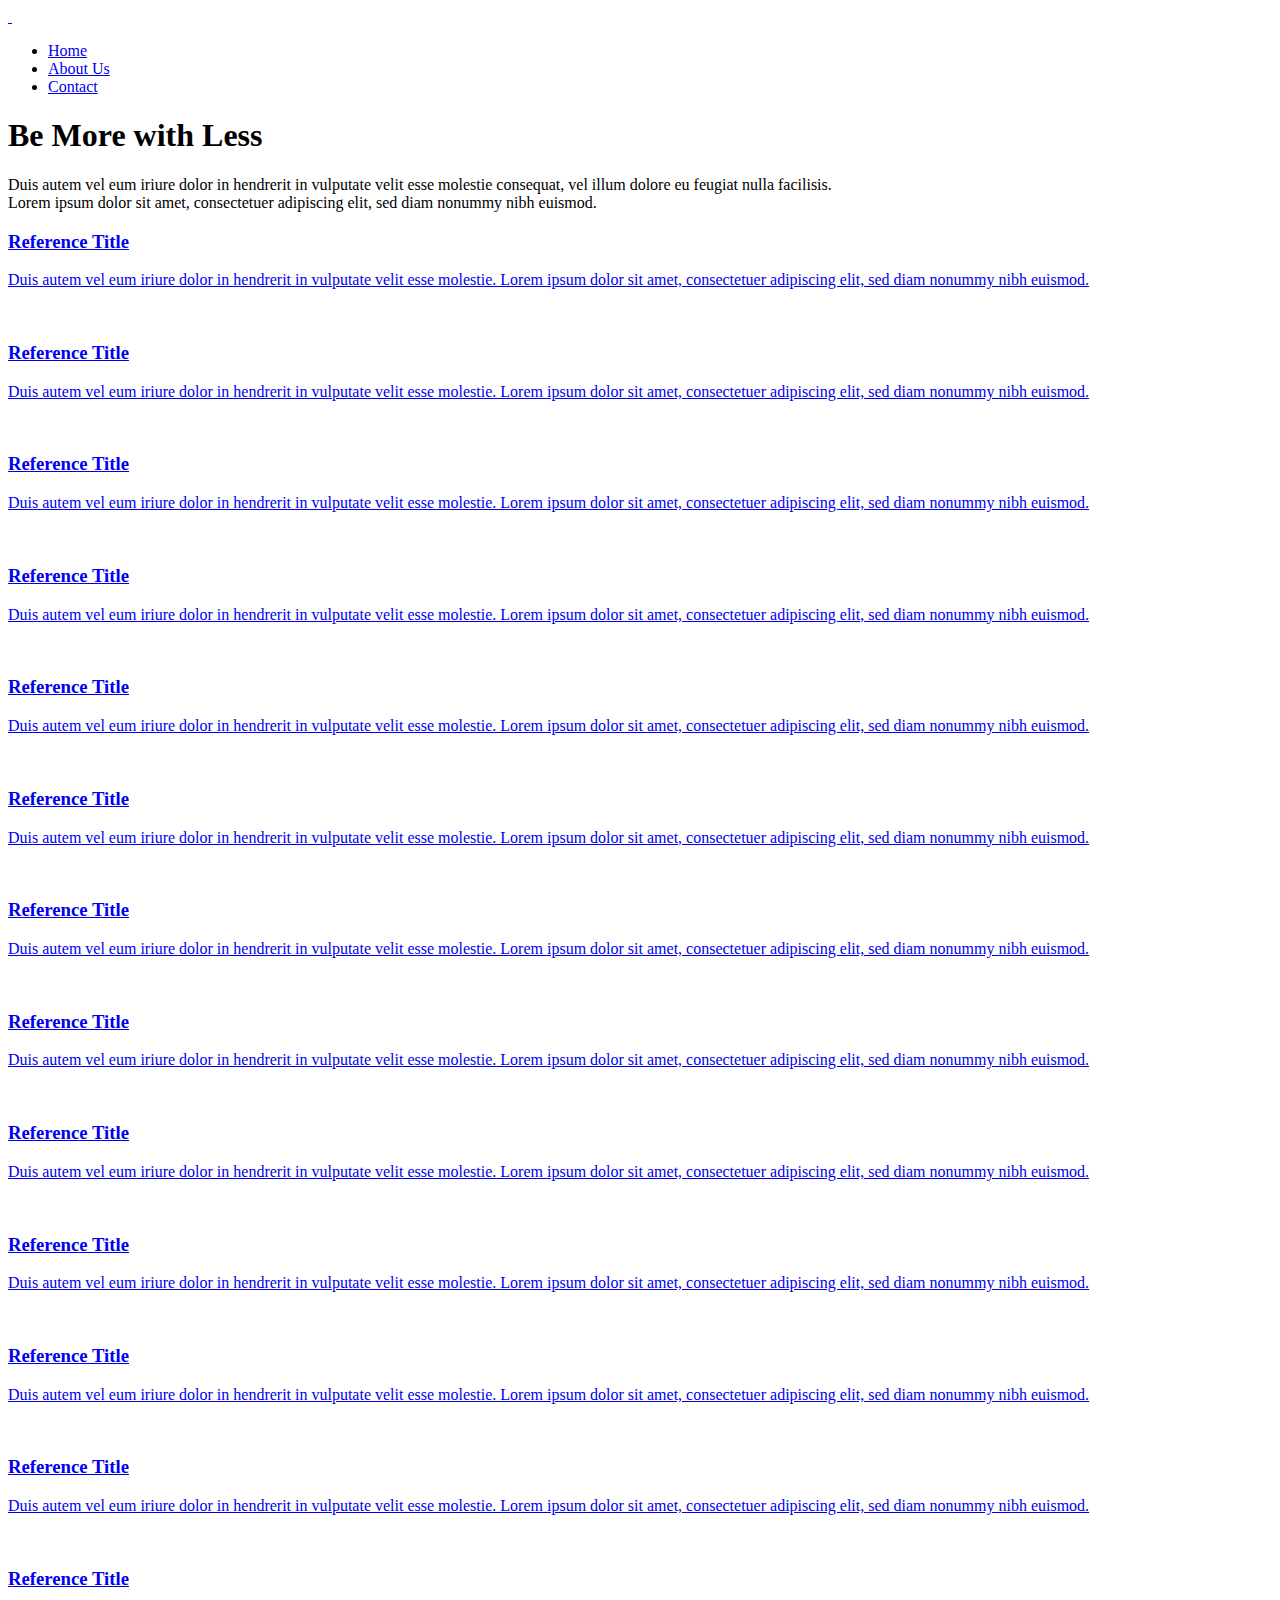
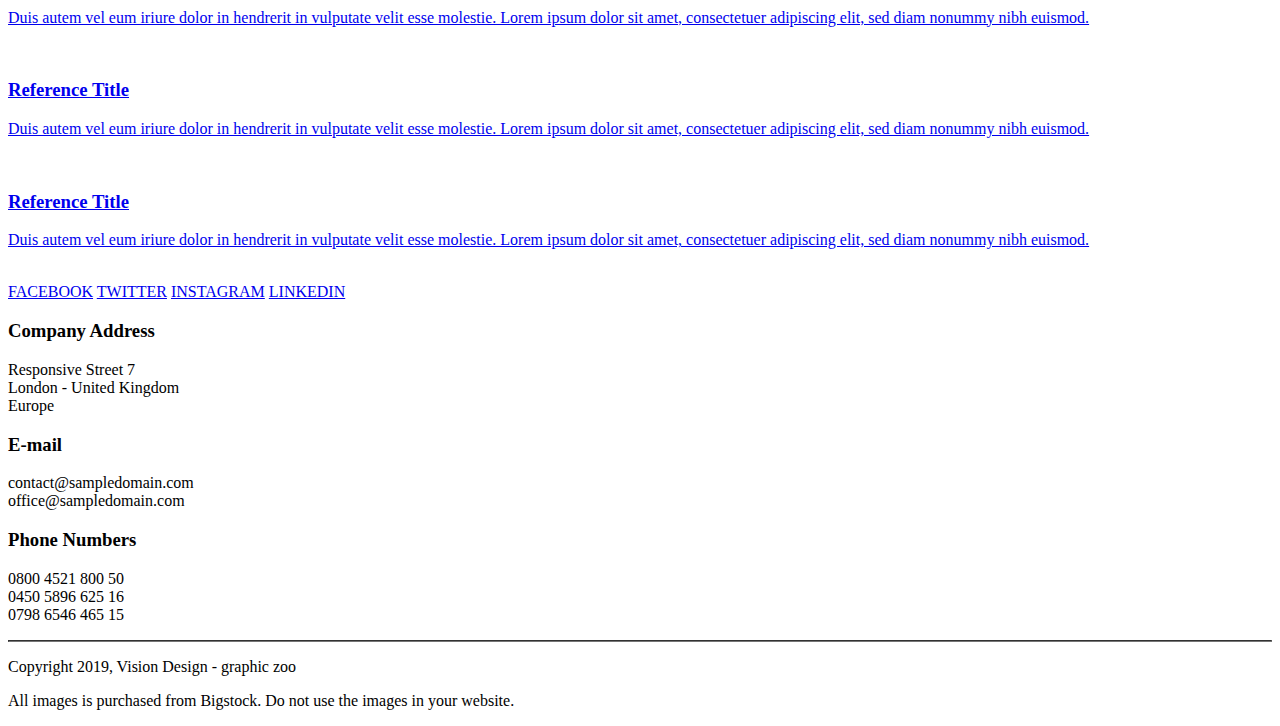
==== index.html @ 0ca6bf22 "Update index.html" ====
<!DOCTYPE html>
<html lang="en-US">
  <head>
    <meta charset="UTF-8">
    <meta name="viewport" content="width=device-width, initial-scale=1.0" />
    <title>HoangTanPhat_Portforio</title>
    <link rel="stylesheet" href="css/components.css">
    <link rel="stylesheet" href="css/icons.css">
    <link rel="stylesheet" href="css/responsee.css">
    <link rel="stylesheet" href="owl-carousel/owl.carousel.css">
    <link rel="stylesheet" href="owl-carousel/owl.theme.css">
    <link rel="stylesheet" href="css/lightcase.css">
    <!-- CUSTOM STYLE -->      
    <link rel="stylesheet" href="css/template-style.css">
    <link href="https://fonts.googleapis.com/css?family=Work+Sans:100,400,600,900&subset=latin-ext" rel="stylesheet"> 
    <script type="text/javascript" src="js/jquery-1.8.3.min.js"></script>
    <script type="text/javascript" src="js/jquery-ui.min.js"></script>      
  </head>

  <body class="size-1140">
  	<!-- PREMIUM FEATURES BUTTON -->
  	<a target="_blank" class="hide-s" href="../template/minimalista-premium-responsive-business-template/" style="position:fixed;top:120px;right:-14px;z-index:10;"><img src="img/premium-features.png" alt=""></a>
    <div id="page-wrapper">
      <!-- HEADER -->
      <header role="banner" class="position-absolute margin-top-30 margin-m-top-0 margin-s-top-0">    
        <!-- Top Navigation -->
        <nav class="background-transparent background-transparent-hightlight full-width sticky">
          <div class="s-12 l-2">
            <a href="index.html" class="logo">
              <!-- Logo version before sticky nav -->
              <img class="logo-before" src="img/logo-dark.png" alt="">
              <!-- Logo version after sticky nav -->
              <img class="logo-after" src="img/logo-dark.png" alt="">
            </a>
          </div>
          <div class="s-12 l-10">
            <div class="top-nav right">
              <p class="nav-text"></p>
              <ul class="right chevron">
                <li><a href="index.html">Home</a></li>
                <li><a href="about-us.html">About Us</a></li>             
                <li><a href="contact.html">Contact</a></li>
              </ul>
            </div>
          </div>  
        </nav>
      </header>
      
      <!-- MAIN -->
      <main role="main">
        <!-- Content -->
        <article>
          <header class="section background-white">
            <div class="line text-center">        
              <h1 class="text-dark text-s-size-30 text-m-size-40 text-l-size-headline text-thin text-line-height-1">Be More with Less</h1>
              <p class="margin-bottom-0 text-size-16 text-dark">Duis autem vel eum iriure dolor in hendrerit in vulputate velit esse molestie consequat, vel illum dolore eu feugiat nulla facilisis.<br>
              Lorem ipsum dolor sit amet, consectetuer adipiscing elit, sed diam nonummy nibh euismod.</p>
            </div>  
          </header>
          <div class="background-white full-width"> 
            <div class="s-12 m-6 l-five">
              <a class="image-with-hover-overlay image-hover-zoom" href="/" title="Portfolio Image">
                <div class="image-hover-overlay background-primary"> 
                  <div class="image-hover-overlay-content text-center padding-2x">
                    <h3 class="text-white text-size-20 margin-bottom-10">Reference Title</h3>
                    <p class="text-white text-size-14 margin-bottom-20">Duis autem vel eum iriure dolor in hendrerit in vulputate velit esse molestie. Lorem ipsum dolor sit amet, consectetuer adipiscing elit, sed diam nonummy nibh euismod.</p>  
                  </div> 
                </div> 
                <img class="full-img" src="img/portfolio/thumb-01.jpg" alt=""/>
              </a>	
            </div>
            <div class="s-12 m-6 l-five">
              <a class="image-with-hover-overlay image-hover-zoom" href="/" title="Portfolio Image">
                <div class="image-hover-overlay background-primary"> 
                  <div class="image-hover-overlay-content text-center padding-2x">
                    <h3 class="text-white text-size-20 margin-bottom-10">Reference Title</h3>
                    <p class="text-white text-size-14 margin-bottom-20">Duis autem vel eum iriure dolor in hendrerit in vulputate velit esse molestie. Lorem ipsum dolor sit amet, consectetuer adipiscing elit, sed diam nonummy nibh euismod.</p>  
                  </div> 
                </div> 
                <img class="full-img" src="img/portfolio/thumb-02.jpg" alt=""/>
              </a>	
            </div>
            <div class="s-12 m-6 l-five">
              <a class="image-with-hover-overlay image-hover-zoom" href="/" title="Portfolio Image">
                <div class="image-hover-overlay background-primary"> 
                  <div class="image-hover-overlay-content text-center padding-2x">
                    <h3 class="text-white text-size-20 margin-bottom-10">Reference Title</h3>
                    <p class="text-white text-size-14 margin-bottom-20">Duis autem vel eum iriure dolor in hendrerit in vulputate velit esse molestie. Lorem ipsum dolor sit amet, consectetuer adipiscing elit, sed diam nonummy nibh euismod.</p>                  
                  </div> 
                </div> 
                <img class="full-img" src="img/portfolio/thumb-03.jpg" alt=""/>
              </a>	
            </div>
            <div class="s-12 m-6 l-five">
              <a class="image-with-hover-overlay image-hover-zoom" href="/" title="Portfolio Image">
                <div class="image-hover-overlay background-primary"> 
                  <div class="image-hover-overlay-content text-center padding-2x">
                    <h3 class="text-white text-size-20 margin-bottom-10">Reference Title</h3>
                    <p class="text-white text-size-14 margin-bottom-20">Duis autem vel eum iriure dolor in hendrerit in vulputate velit esse molestie. Lorem ipsum dolor sit amet, consectetuer adipiscing elit, sed diam nonummy nibh euismod.</p>  
                  </div> 
                </div> 
                <img class="full-img" src="img/portfolio/thumb-04.jpg" alt=""/>
              </a>	
            </div>
            <div class="s-12 m-6 l-five">
              <a class="image-with-hover-overlay image-hover-zoom" href="/" title="Portfolio Image">
                <div class="image-hover-overlay background-primary"> 
                  <div class="image-hover-overlay-content text-center padding-2x">
                    <h3 class="text-white text-size-20 margin-bottom-10">Reference Title</h3>
                    <p class="text-white text-size-14 margin-bottom-20">Duis autem vel eum iriure dolor in hendrerit in vulputate velit esse molestie. Lorem ipsum dolor sit amet, consectetuer adipiscing elit, sed diam nonummy nibh euismod.</p>  
                  </div> 
                </div> 
                <img class="full-img" src="img/portfolio/thumb-05.jpg" alt=""/>
              </a>	
            </div>
            <div class="s-12 m-6 l-five">
              <a class="image-with-hover-overlay image-hover-zoom" href="/" title="Portfolio Image">
                <div class="image-hover-overlay background-primary"> 
                  <div class="image-hover-overlay-content text-center padding-2x">
                    <h3 class="text-white text-size-20 margin-bottom-10">Reference Title</h3>
                    <p class="text-white text-size-14 margin-bottom-20">Duis autem vel eum iriure dolor in hendrerit in vulputate velit esse molestie. Lorem ipsum dolor sit amet, consectetuer adipiscing elit, sed diam nonummy nibh euismod.</p>  
                  </div> 
                </div> 
                <img class="full-img" src="img/portfolio/thumb-06.jpg" alt=""/>
              </a>	
            </div>
            <div class="s-12 m-6 l-five">
              <a class="image-with-hover-overlay image-hover-zoom" href="/" title="Portfolio Image">
                <div class="image-hover-overlay background-primary"> 
                  <div class="image-hover-overlay-content text-center padding-2x">
                    <h3 class="text-white text-size-20 margin-bottom-10">Reference Title</h3>
                    <p class="text-white text-size-14 margin-bottom-20">Duis autem vel eum iriure dolor in hendrerit in vulputate velit esse molestie. Lorem ipsum dolor sit amet, consectetuer adipiscing elit, sed diam nonummy nibh euismod.</p>  
                  </div> 
                </div> 
                <img class="full-img" src="img/portfolio/thumb-07.jpg" alt=""/>
              </a>	
            </div>
            <div class="s-12 m-6 l-five">
              <a class="image-with-hover-overlay image-hover-zoom" href="/" title="Portfolio Image">
                <div class="image-hover-overlay background-primary"> 
                  <div class="image-hover-overlay-content text-center padding-2x">
                    <h3 class="text-white text-size-20 margin-bottom-10">Reference Title</h3>
                    <p class="text-white text-size-14 margin-bottom-20">Duis autem vel eum iriure dolor in hendrerit in vulputate velit esse molestie. Lorem ipsum dolor sit amet, consectetuer adipiscing elit, sed diam nonummy nibh euismod.</p>  
                  </div> 
                </div> 
                <img class="full-img" src="img/portfolio/thumb-08.jpg" alt=""/>
              </a>	
            </div>
            <div class="s-12 m-6 l-five">
              <a class="image-with-hover-overlay image-hover-zoom" href="/" title="Portfolio Image">
                <div class="image-hover-overlay background-primary"> 
                  <div class="image-hover-overlay-content text-center padding-2x">
                    <h3 class="text-white text-size-20 margin-bottom-10">Reference Title</h3>
                    <p class="text-white text-size-14 margin-bottom-20">Duis autem vel eum iriure dolor in hendrerit in vulputate velit esse molestie. Lorem ipsum dolor sit amet, consectetuer adipiscing elit, sed diam nonummy nibh euismod.</p>  
                  </div> 
                </div> 
                <img class="full-img" src="img/portfolio/thumb-09.jpg" alt=""/>
              </a>	
            </div>
            <div class="s-12 m-6 l-five">
              <a class="image-with-hover-overlay image-hover-zoom" href="/" title="Portfolio Image">
                <div class="image-hover-overlay background-primary"> 
                  <div class="image-hover-overlay-content text-center padding-2x">
                    <h3 class="text-white text-size-20 margin-bottom-10">Reference Title</h3>
                    <p class="text-white text-size-14 margin-bottom-20">Duis autem vel eum iriure dolor in hendrerit in vulputate velit esse molestie. Lorem ipsum dolor sit amet, consectetuer adipiscing elit, sed diam nonummy nibh euismod.</p>  
                  </div> 
                </div> 
                <img class="full-img" src="img/portfolio/thumb-10.jpg" alt=""/>
              </a>	
            </div>
            <div class="s-12 m-6 l-five">
              <a class="image-with-hover-overlay image-hover-zoom" href="/" title="Portfolio Image">
                <div class="image-hover-overlay background-primary"> 
                  <div class="image-hover-overlay-content text-center padding-2x">
                    <h3 class="text-white text-size-20 margin-bottom-10">Reference Title</h3>
                    <p class="text-white text-size-14 margin-bottom-20">Duis autem vel eum iriure dolor in hendrerit in vulputate velit esse molestie. Lorem ipsum dolor sit amet, consectetuer adipiscing elit, sed diam nonummy nibh euismod.</p>  
                  </div> 
                </div> 
                <img class="full-img" src="img/portfolio/thumb-11.jpg" alt=""/>
              </a>	
            </div>
            <div class="s-12 m-6 l-five">
              <a class="image-with-hover-overlay image-hover-zoom" href="/" title="Portfolio Image">
                <div class="image-hover-overlay background-primary"> 
                  <div class="image-hover-overlay-content text-center padding-2x">
                    <h3 class="text-white text-size-20 margin-bottom-10">Reference Title</h3>
                    <p class="text-white text-size-14 margin-bottom-20">Duis autem vel eum iriure dolor in hendrerit in vulputate velit esse molestie. Lorem ipsum dolor sit amet, consectetuer adipiscing elit, sed diam nonummy nibh euismod.</p>  
                  </div> 
                </div> 
                <img class="full-img" src="img/portfolio/thumb-12.jpg" alt=""/>
              </a>	
            </div>
            <div class="s-12 m-6 l-five">
              <a class="image-with-hover-overlay image-hover-zoom" href="/" title="Portfolio Image">
                <div class="image-hover-overlay background-primary"> 
                  <div class="image-hover-overlay-content text-center padding-2x">
                    <h3 class="text-white text-size-20 margin-bottom-10">Reference Title</h3>
                    <p class="text-white text-size-14 margin-bottom-20">Duis autem vel eum iriure dolor in hendrerit in vulputate velit esse molestie. Lorem ipsum dolor sit amet, consectetuer adipiscing elit, sed diam nonummy nibh euismod.</p>  
                  </div> 
                </div> 
                <img class="full-img" src="img/portfolio/thumb-01.jpg" alt=""/>
              </a>	
            </div>
            <div class="s-12 m-6 l-five">
              <a class="image-with-hover-overlay image-hover-zoom" href="/" title="Portfolio Image">
                <div class="image-hover-overlay background-primary"> 
                  <div class="image-hover-overlay-content text-center padding-2x">
                    <h3 class="text-white text-size-20 margin-bottom-10">Reference Title</h3>
                    <p class="text-white text-size-14 margin-bottom-20">Duis autem vel eum iriure dolor in hendrerit in vulputate velit esse molestie. Lorem ipsum dolor sit amet, consectetuer adipiscing elit, sed diam nonummy nibh euismod.</p>  
                  </div> 
                </div> 
                <img class="full-img" src="img/portfolio/thumb-02.jpg" alt=""/>
              </a>	
            </div>
            <div class="s-12 m-6 l-five">
              <a class="image-with-hover-overlay image-hover-zoom" href="/" title="Portfolio Image">
                <div class="image-hover-overlay background-primary"> 
                  <div class="image-hover-overlay-content text-center padding-2x">
                    <h3 class="text-white text-size-20 margin-bottom-10">Reference Title</h3>
                    <p class="text-white text-size-14 margin-bottom-20">Duis autem vel eum iriure dolor in hendrerit in vulputate velit esse molestie. Lorem ipsum dolor sit amet, consectetuer adipiscing elit, sed diam nonummy nibh euismod.</p>  
                  </div> 
                </div> 
                <img class="full-img" src="img/portfolio/thumb-03.jpg" alt=""/>
              </a>	
            </div>
          </div>  
        </article>
      </main>
      
      <!-- FOOTER -->
      <footer>
        <!-- Contact Us -->
        <div class="background-dark padding text-center footer-social">
          <a class="margin-right-10" target="_blank" href="https://www.facebook.com"><i class="icon-facebook_circle text-size-30"></i> <span class="text-strong text-white hide-s hide-m">FACEBOOK</span></a>
          <a class="margin-right-10" target="_blank" href="https://www.twitter.com"><i class="icon-twitter_circle text-size-30"></i> <span class="text-strong text-white hide-s hide-m">TWITTER</span></a>
          <a class="margin-right-10" target="_blank" href="https://www.instagram.com"><i class="icon-instagram_circle text-size-30"></i> <span class="text-strong text-white hide-s hide-m">INSTAGRAM</span></a>
          <a target="_blank" href="https://www.linkedin.com"><i class="icon-linked_in_circle text-size-30"></i> <span class="text-strong text-white hide-s hide-m">LINKEDIN</span></a>                                                                         
        </div>

        <!-- Main Footer -->
        <section class="section-small-padding text-center background-dark full-width">
          <div class="line">
            <div class="margin">
              <!-- Collumn 1 -->              
              <div class="s-12 m-12 l-4 margin-m-bottom-30">
                <h3 class="text-size-16">Company Address</h3>
                <p class="text-size-14">
                   Responsive Street 7<br>
                   London - United Kingdom<br> 
                   Europe
                </p>               
              </div>
              <!-- Collumn 2 -->
              <div class="s-12 m-12 l-4 margin-m-bottom-30">
                <h3 class="text-size-16">E-mail</h3>
                <p class="text-size-14">
                   contact@sampledomain.com<br>
                   office@sampledomain.com
                </p>              
              </div>
              <!-- Collumn 3 -->
              <div class="s-12 m-12 l-4 ">
                <h3 class="text-size-16">Phone Numbers</h3>
                <p class="text-size-14">
                   0800 4521 800 50<br>
                   0450 5896 625 16<br>
                   0798 6546 465 15
                </p>             
              </div>
            </div>
          </div>  
        </section>
        <hr class="break margin-top-bottom-0" style="border-color: rgba(0, 0, 0, 0.80);">
        
        <!-- Bottom Footer -->
        <section class="padding background-dark full-width">
          <div class="text-center">
            <p class="text-size-12">Copyright 2019, Vision Design - graphic zoo</p>
            <p class="text-size-12">All images is purchased from Bigstock. Do not use the images in your website.</p>
          </div>
        </section>
      </footer>
    </div>
    <script type="text/javascript" src="js/responsee.js"></script>
    <script type="text/javascript" src="js/jquery.events.touch.js"></script>
    <script type="text/javascript" src="owl-carousel/owl.carousel.js"></script>
    <script type="text/javascript" src="js/template-scripts.js"></script> 
  </body>
</html>
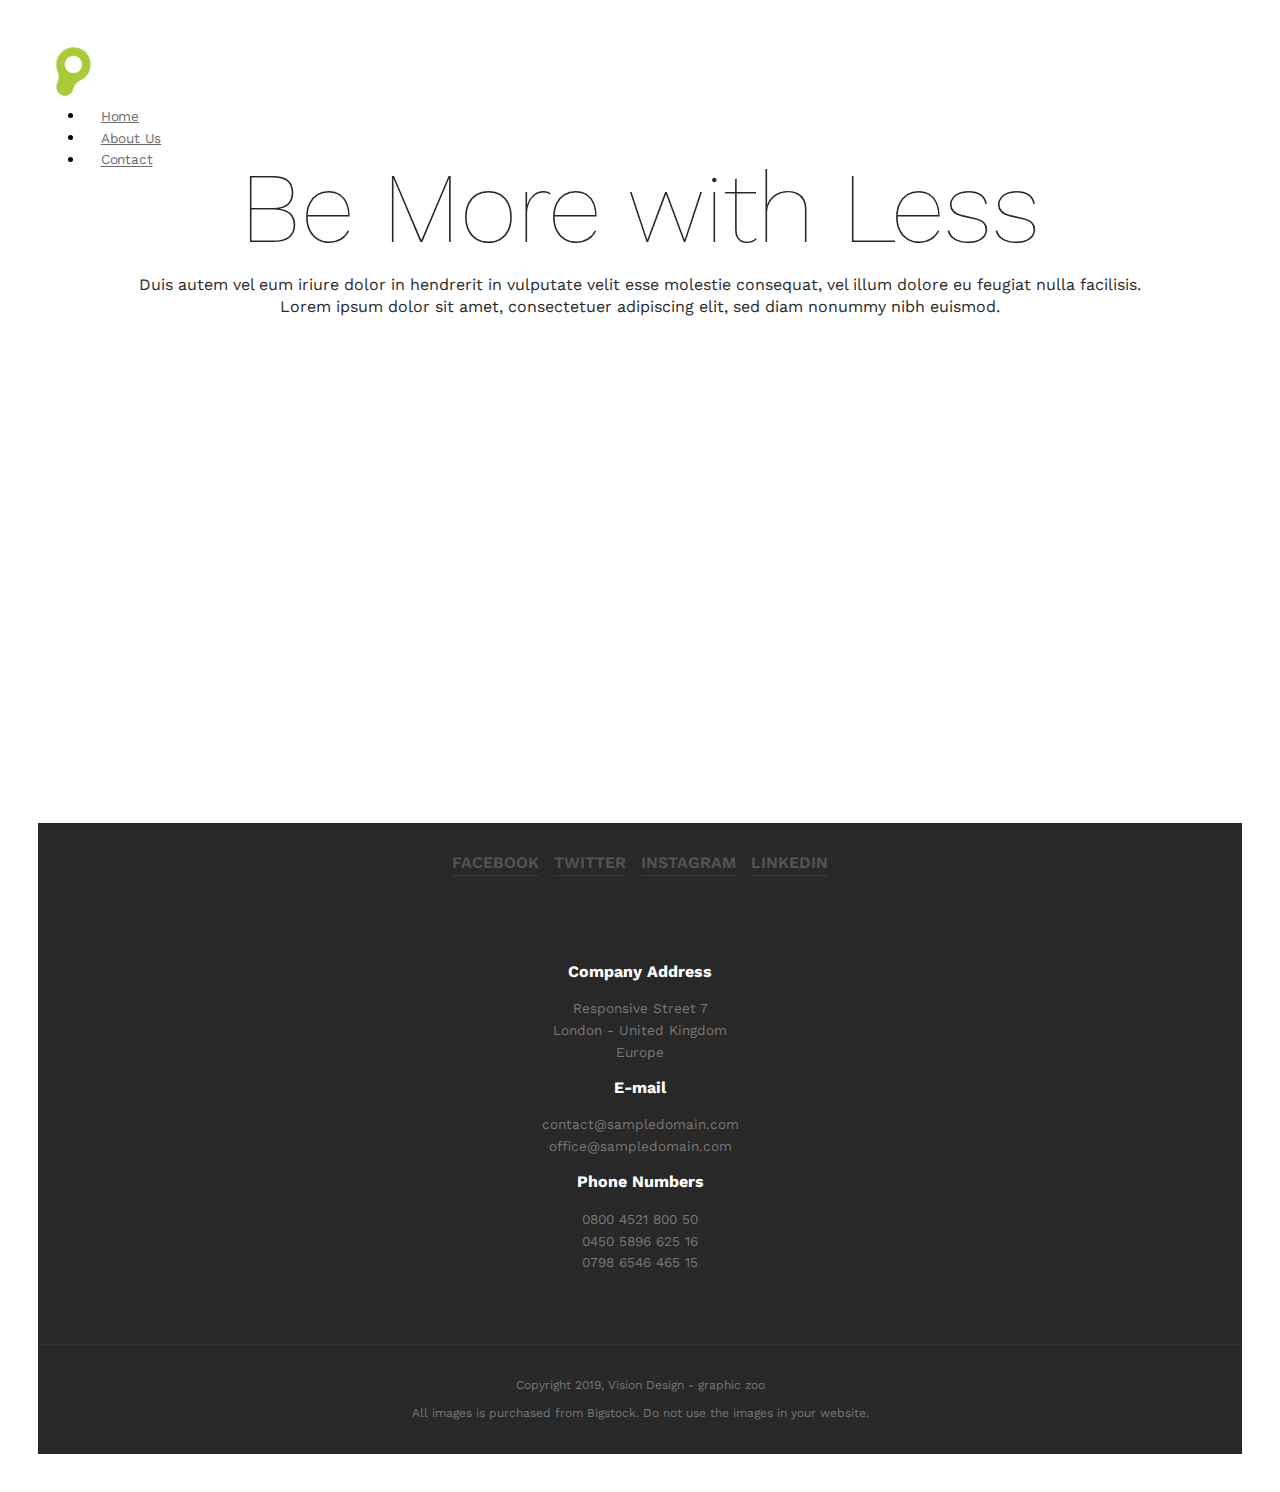
==== commit 6eebad56: "updatekhung3d" ====
--- a/index.html
+++ b/index.html
@@ -10,11 +10,11 @@
     <link rel="stylesheet" href="owl-carousel/owl.carousel.css">
     <link rel="stylesheet" href="owl-carousel/owl.theme.css">
     <link rel="stylesheet" href="css/lightcase.css">
-    <!-- CUSTOM STYLE -->      
+    <!-- CUSTOM STYLE -->
     <link rel="stylesheet" href="css/template-style.css">
-    <link href="https://fonts.googleapis.com/css?family=Work+Sans:100,400,600,900&subset=latin-ext" rel="stylesheet"> 
+    <link href="https://fonts.googleapis.com/css?family=Work+Sans:100,400,600,900&subset=latin-ext" rel="stylesheet">
     <script type="text/javascript" src="js/jquery-1.8.3.min.js"></script>
-    <script type="text/javascript" src="js/jquery-ui.min.js"></script>      
+    <script type="text/javascript" src="js/jquery-ui.min.js"></script>
   </head>
 
   <body class="size-1140">
@@ -22,7 +22,7 @@
   	<a target="_blank" class="hide-s" href="../template/minimalista-premium-responsive-business-template/" style="position:fixed;top:120px;right:-14px;z-index:10;"><img src="img/premium-features.png" alt=""></a>
     <div id="page-wrapper">
       <!-- HEADER -->
-      <header role="banner" class="position-absolute margin-top-30 margin-m-top-0 margin-s-top-0">    
+      <header role="banner" class="position-absolute margin-top-30 margin-m-top-0 margin-s-top-0">
         <!-- Top Navigation -->
         <nav class="background-transparent background-transparent-hightlight full-width sticky">
           <div class="s-12 l-2">
@@ -38,195 +38,197 @@
               <p class="nav-text"></p>
               <ul class="right chevron">
                 <li><a href="index.html">Home</a></li>
-                <li><a href="about-us.html">About Us</a></li>             
+                <li><a href="about-us.html">About Us</a></li>
                 <li><a href="contact.html">Contact</a></li>
               </ul>
             </div>
-          </div>  
+          </div>
         </nav>
       </header>
-      
+
       <!-- MAIN -->
       <main role="main">
         <!-- Content -->
         <article>
           <header class="section background-white">
-            <div class="line text-center">        
+            <div class="line text-center">
               <h1 class="text-dark text-s-size-30 text-m-size-40 text-l-size-headline text-thin text-line-height-1">Be More with Less</h1>
               <p class="margin-bottom-0 text-size-16 text-dark">Duis autem vel eum iriure dolor in hendrerit in vulputate velit esse molestie consequat, vel illum dolore eu feugiat nulla facilisis.<br>
               Lorem ipsum dolor sit amet, consectetuer adipiscing elit, sed diam nonummy nibh euismod.</p>
-            </div>  
+            </div>
           </header>
-          <div class="background-white full-width"> 
-            <div class="s-12 m-6 l-five">
-              <a class="image-with-hover-overlay image-hover-zoom" href="/" title="Portfolio Image">
-                <div class="image-hover-overlay background-primary"> 
-                  <div class="image-hover-overlay-content text-center padding-2x">
-                    <h3 class="text-white text-size-20 margin-bottom-10">Reference Title</h3>
-                    <p class="text-white text-size-14 margin-bottom-20">Duis autem vel eum iriure dolor in hendrerit in vulputate velit esse molestie. Lorem ipsum dolor sit amet, consectetuer adipiscing elit, sed diam nonummy nibh euismod.</p>  
-                  </div> 
-                </div> 
+          <div class="background-white full-width">
+            <div class="s-12 m-6 l-five">
+              <a class="image-with-hover-overlay image-hover-zoom" href="pokemon.html">
+                <div class="image-hover-overlay background-primary">
+                  <div class="image-hover-overlay-content text-center padding-2x">
+                    <h3 class="text-white text-size-20 margin-bottom-10">Reference Title</h3>
+                    <p class="text-white text-size-14 margin-bottom-20">bbbbbbbbbbbbbbbbb autem vel eum iriure dolor in hendrerit in vulputate velit esse molestie. Lorem ipsum dolor sit amet, consectetuer adipiscing elit, sed diam nonummy nibh euismod.</p>
+                  </div>
+                </div>
                 <img class="full-img" src="img/portfolio/thumb-01.jpg" alt=""/>
-              </a>	
-            </div>
-            <div class="s-12 m-6 l-five">
-              <a class="image-with-hover-overlay image-hover-zoom" href="/" title="Portfolio Image">
-                <div class="image-hover-overlay background-primary"> 
-                  <div class="image-hover-overlay-content text-center padding-2x">
-                    <h3 class="text-white text-size-20 margin-bottom-10">Reference Title</h3>
-                    <p class="text-white text-size-14 margin-bottom-20">Duis autem vel eum iriure dolor in hendrerit in vulputate velit esse molestie. Lorem ipsum dolor sit amet, consectetuer adipiscing elit, sed diam nonummy nibh euismod.</p>  
-                  </div> 
-                </div> 
+              </a>
+            </div>
+            <div class="s-12 m-6 l-five">
+              <a class="image-with-hover-overlay image-hover-zoom" href="/" title="Portfolio Image">
+                <div class="image-hover-overlay background-primary">
+                  <div class="image-hover-overlay-content text-center padding-2x">
+                    <h3 class="text-white text-size-20 margin-bottom-10">Reference Title</h3>
+                    <p class="text-white text-size-14 margin-bottom-20">  aaaaaaa autem vel eum iriure dolor in hendrerit in vulputate velit esse molestie. Lorem ipsum dolor sit amet, consectetuer adipiscing elit, sed diam nonummy nibh euismod.
+
+                    </p>
+                  </div>
+                </div>
                 <img class="full-img" src="img/portfolio/thumb-02.jpg" alt=""/>
-              </a>	
-            </div>
-            <div class="s-12 m-6 l-five">
-              <a class="image-with-hover-overlay image-hover-zoom" href="/" title="Portfolio Image">
-                <div class="image-hover-overlay background-primary"> 
-                  <div class="image-hover-overlay-content text-center padding-2x">
-                    <h3 class="text-white text-size-20 margin-bottom-10">Reference Title</h3>
-                    <p class="text-white text-size-14 margin-bottom-20">Duis autem vel eum iriure dolor in hendrerit in vulputate velit esse molestie. Lorem ipsum dolor sit amet, consectetuer adipiscing elit, sed diam nonummy nibh euismod.</p>                  
-                  </div> 
-                </div> 
+              </a>
+            </div>
+            <div class="s-12 m-6 l-five">
+              <a class="image-with-hover-overlay image-hover-zoom" href="/" title="Portfolio Image">
+                <div class="image-hover-overlay background-primary">
+                  <div class="image-hover-overlay-content text-center padding-2x">
+                    <h3 class="text-white text-size-20 margin-bottom-10">Reference Title</h3>
+                    <p class="text-white text-size-14 margin-bottom-20">Duis autem vel eum iriure dolor in hendrerit in vulputate velit esse molestie. Lorem ipsum dolor sit amet, consectetuer adipiscing elit, sed diam nonummy nibh euismod.</p>
+                  </div>
+                </div>
                 <img class="full-img" src="img/portfolio/thumb-03.jpg" alt=""/>
-              </a>	
-            </div>
-            <div class="s-12 m-6 l-five">
-              <a class="image-with-hover-overlay image-hover-zoom" href="/" title="Portfolio Image">
-                <div class="image-hover-overlay background-primary"> 
-                  <div class="image-hover-overlay-content text-center padding-2x">
-                    <h3 class="text-white text-size-20 margin-bottom-10">Reference Title</h3>
-                    <p class="text-white text-size-14 margin-bottom-20">Duis autem vel eum iriure dolor in hendrerit in vulputate velit esse molestie. Lorem ipsum dolor sit amet, consectetuer adipiscing elit, sed diam nonummy nibh euismod.</p>  
-                  </div> 
-                </div> 
+              </a>
+            </div>
+            <div class="s-12 m-6 l-five">
+              <a class="image-with-hover-overlay image-hover-zoom" href="/" title="Portfolio Image">
+                <div class="image-hover-overlay background-primary">
+                  <div class="image-hover-overlay-content text-center padding-2x">
+                    <h3 class="text-white text-size-20 margin-bottom-10">Reference Title</h3>
+                    <p class="text-white text-size-14 margin-bottom-20">Duis autem vel eum iriure dolor in hendrerit in vulputate velit esse molestie. Lorem ipsum dolor sit amet, consectetuer adipiscing elit, sed diam nonummy nibh euismod.</p>
+                  </div>
+                </div>
                 <img class="full-img" src="img/portfolio/thumb-04.jpg" alt=""/>
-              </a>	
-            </div>
-            <div class="s-12 m-6 l-five">
-              <a class="image-with-hover-overlay image-hover-zoom" href="/" title="Portfolio Image">
-                <div class="image-hover-overlay background-primary"> 
-                  <div class="image-hover-overlay-content text-center padding-2x">
-                    <h3 class="text-white text-size-20 margin-bottom-10">Reference Title</h3>
-                    <p class="text-white text-size-14 margin-bottom-20">Duis autem vel eum iriure dolor in hendrerit in vulputate velit esse molestie. Lorem ipsum dolor sit amet, consectetuer adipiscing elit, sed diam nonummy nibh euismod.</p>  
-                  </div> 
-                </div> 
+              </a>
+            </div>
+            <div class="s-12 m-6 l-five">
+              <a class="image-with-hover-overlay image-hover-zoom" href="/" title="Portfolio Image">
+                <div class="image-hover-overlay background-primary">
+                  <div class="image-hover-overlay-content text-center padding-2x">
+                    <h3 class="text-white text-size-20 margin-bottom-10">Reference Title</h3>
+                    <p class="text-white text-size-14 margin-bottom-20">Duis autem vel eum iriure dolor in hendrerit in vulputate velit esse molestie. Lorem ipsum dolor sit amet, consectetuer adipiscing elit, sed diam nonummy nibh euismod.</p>
+                  </div>
+                </div>
                 <img class="full-img" src="img/portfolio/thumb-05.jpg" alt=""/>
-              </a>	
-            </div>
-            <div class="s-12 m-6 l-five">
-              <a class="image-with-hover-overlay image-hover-zoom" href="/" title="Portfolio Image">
-                <div class="image-hover-overlay background-primary"> 
-                  <div class="image-hover-overlay-content text-center padding-2x">
-                    <h3 class="text-white text-size-20 margin-bottom-10">Reference Title</h3>
-                    <p class="text-white text-size-14 margin-bottom-20">Duis autem vel eum iriure dolor in hendrerit in vulputate velit esse molestie. Lorem ipsum dolor sit amet, consectetuer adipiscing elit, sed diam nonummy nibh euismod.</p>  
-                  </div> 
-                </div> 
+              </a>
+            </div>
+            <div class="s-12 m-6 l-five">
+              <a class="image-with-hover-overlay image-hover-zoom" href="/" title="Portfolio Image">
+                <div class="image-hover-overlay background-primary">
+                  <div class="image-hover-overlay-content text-center padding-2x">
+                    <h3 class="text-white text-size-20 margin-bottom-10">Reference Title</h3>
+                    <p class="text-white text-size-14 margin-bottom-20">Duis autem vel eum iriure dolor in hendrerit in vulputate velit esse molestie. Lorem ipsum dolor sit amet, consectetuer adipiscing elit, sed diam nonummy nibh euismod.</p>
+                  </div>
+                </div>
                 <img class="full-img" src="img/portfolio/thumb-06.jpg" alt=""/>
-              </a>	
-            </div>
-            <div class="s-12 m-6 l-five">
-              <a class="image-with-hover-overlay image-hover-zoom" href="/" title="Portfolio Image">
-                <div class="image-hover-overlay background-primary"> 
-                  <div class="image-hover-overlay-content text-center padding-2x">
-                    <h3 class="text-white text-size-20 margin-bottom-10">Reference Title</h3>
-                    <p class="text-white text-size-14 margin-bottom-20">Duis autem vel eum iriure dolor in hendrerit in vulputate velit esse molestie. Lorem ipsum dolor sit amet, consectetuer adipiscing elit, sed diam nonummy nibh euismod.</p>  
-                  </div> 
-                </div> 
+              </a>
+            </div>
+            <div class="s-12 m-6 l-five">
+              <a class="image-with-hover-overlay image-hover-zoom" href="/" title="Portfolio Image">
+                <div class="image-hover-overlay background-primary">
+                  <div class="image-hover-overlay-content text-center padding-2x">
+                    <h3 class="text-white text-size-20 margin-bottom-10">Reference Title</h3>
+                    <p class="text-white text-size-14 margin-bottom-20">Duis autem vel eum iriure dolor in hendrerit in vulputate velit esse molestie. Lorem ipsum dolor sit amet, consectetuer adipiscing elit, sed diam nonummy nibh euismod.</p>
+                  </div>
+                </div>
                 <img class="full-img" src="img/portfolio/thumb-07.jpg" alt=""/>
-              </a>	
-            </div>
-            <div class="s-12 m-6 l-five">
-              <a class="image-with-hover-overlay image-hover-zoom" href="/" title="Portfolio Image">
-                <div class="image-hover-overlay background-primary"> 
-                  <div class="image-hover-overlay-content text-center padding-2x">
-                    <h3 class="text-white text-size-20 margin-bottom-10">Reference Title</h3>
-                    <p class="text-white text-size-14 margin-bottom-20">Duis autem vel eum iriure dolor in hendrerit in vulputate velit esse molestie. Lorem ipsum dolor sit amet, consectetuer adipiscing elit, sed diam nonummy nibh euismod.</p>  
-                  </div> 
-                </div> 
+              </a>
+            </div>
+            <div class="s-12 m-6 l-five">
+              <a class="image-with-hover-overlay image-hover-zoom" href="/" title="Portfolio Image">
+                <div class="image-hover-overlay background-primary">
+                  <div class="image-hover-overlay-content text-center padding-2x">
+                    <h3 class="text-white text-size-20 margin-bottom-10">Reference Title</h3>
+                    <p class="text-white text-size-14 margin-bottom-20">Duis autem vel eum iriure dolor in hendrerit in vulputate velit esse molestie. Lorem ipsum dolor sit amet, consectetuer adipiscing elit, sed diam nonummy nibh euismod.</p>
+                  </div>
+                </div>
                 <img class="full-img" src="img/portfolio/thumb-08.jpg" alt=""/>
-              </a>	
-            </div>
-            <div class="s-12 m-6 l-five">
-              <a class="image-with-hover-overlay image-hover-zoom" href="/" title="Portfolio Image">
-                <div class="image-hover-overlay background-primary"> 
-                  <div class="image-hover-overlay-content text-center padding-2x">
-                    <h3 class="text-white text-size-20 margin-bottom-10">Reference Title</h3>
-                    <p class="text-white text-size-14 margin-bottom-20">Duis autem vel eum iriure dolor in hendrerit in vulputate velit esse molestie. Lorem ipsum dolor sit amet, consectetuer adipiscing elit, sed diam nonummy nibh euismod.</p>  
-                  </div> 
-                </div> 
+              </a>
+            </div>
+            <div class="s-12 m-6 l-five">
+              <a class="image-with-hover-overlay image-hover-zoom" href="/" title="Portfolio Image">
+                <div class="image-hover-overlay background-primary">
+                  <div class="image-hover-overlay-content text-center padding-2x">
+                    <h3 class="text-white text-size-20 margin-bottom-10">Reference Title</h3>
+                    <p class="text-white text-size-14 margin-bottom-20">Duis autem vel eum iriure dolor in hendrerit in vulputate velit esse molestie. Lorem ipsum dolor sit amet, consectetuer adipiscing elit, sed diam nonummy nibh euismod.</p>
+                  </div>
+                </div>
                 <img class="full-img" src="img/portfolio/thumb-09.jpg" alt=""/>
-              </a>	
-            </div>
-            <div class="s-12 m-6 l-five">
-              <a class="image-with-hover-overlay image-hover-zoom" href="/" title="Portfolio Image">
-                <div class="image-hover-overlay background-primary"> 
-                  <div class="image-hover-overlay-content text-center padding-2x">
-                    <h3 class="text-white text-size-20 margin-bottom-10">Reference Title</h3>
-                    <p class="text-white text-size-14 margin-bottom-20">Duis autem vel eum iriure dolor in hendrerit in vulputate velit esse molestie. Lorem ipsum dolor sit amet, consectetuer adipiscing elit, sed diam nonummy nibh euismod.</p>  
-                  </div> 
-                </div> 
+              </a>
+            </div>
+            <div class="s-12 m-6 l-five">
+              <a class="image-with-hover-overlay image-hover-zoom" href="/" title="Portfolio Image">
+                <div class="image-hover-overlay background-primary">
+                  <div class="image-hover-overlay-content text-center padding-2x">
+                    <h3 class="text-white text-size-20 margin-bottom-10">Reference Title</h3>
+                    <p class="text-white text-size-14 margin-bottom-20">Duis autem vel eum iriure dolor in hendrerit in vulputate velit esse molestie. Lorem ipsum dolor sit amet, consectetuer adipiscing elit, sed diam nonummy nibh euismod.</p>
+                  </div>
+                </div>
                 <img class="full-img" src="img/portfolio/thumb-10.jpg" alt=""/>
-              </a>	
-            </div>
-            <div class="s-12 m-6 l-five">
-              <a class="image-with-hover-overlay image-hover-zoom" href="/" title="Portfolio Image">
-                <div class="image-hover-overlay background-primary"> 
-                  <div class="image-hover-overlay-content text-center padding-2x">
-                    <h3 class="text-white text-size-20 margin-bottom-10">Reference Title</h3>
-                    <p class="text-white text-size-14 margin-bottom-20">Duis autem vel eum iriure dolor in hendrerit in vulputate velit esse molestie. Lorem ipsum dolor sit amet, consectetuer adipiscing elit, sed diam nonummy nibh euismod.</p>  
-                  </div> 
-                </div> 
+              </a>
+            </div>
+            <div class="s-12 m-6 l-five">
+              <a class="image-with-hover-overlay image-hover-zoom" href="/" title="Portfolio Image">
+                <div class="image-hover-overlay background-primary">
+                  <div class="image-hover-overlay-content text-center padding-2x">
+                    <h3 class="text-white text-size-20 margin-bottom-10">Reference Title</h3>
+                    <p class="text-white text-size-14 margin-bottom-20">Duis autem vel eum iriure dolor in hendrerit in vulputate velit esse molestie. Lorem ipsum dolor sit amet, consectetuer adipiscing elit, sed diam nonummy nibh euismod.</p>
+                  </div>
+                </div>
                 <img class="full-img" src="img/portfolio/thumb-11.jpg" alt=""/>
-              </a>	
-            </div>
-            <div class="s-12 m-6 l-five">
-              <a class="image-with-hover-overlay image-hover-zoom" href="/" title="Portfolio Image">
-                <div class="image-hover-overlay background-primary"> 
-                  <div class="image-hover-overlay-content text-center padding-2x">
-                    <h3 class="text-white text-size-20 margin-bottom-10">Reference Title</h3>
-                    <p class="text-white text-size-14 margin-bottom-20">Duis autem vel eum iriure dolor in hendrerit in vulputate velit esse molestie. Lorem ipsum dolor sit amet, consectetuer adipiscing elit, sed diam nonummy nibh euismod.</p>  
-                  </div> 
-                </div> 
+              </a>
+            </div>
+            <div class="s-12 m-6 l-five">
+              <a class="image-with-hover-overlay image-hover-zoom" href="/" title="Portfolio Image">
+                <div class="image-hover-overlay background-primary">
+                  <div class="image-hover-overlay-content text-center padding-2x">
+                    <h3 class="text-white text-size-20 margin-bottom-10">Reference Title</h3>
+                    <p class="text-white text-size-14 margin-bottom-20">Duis autem vel eum iriure dolor in hendrerit in vulputate velit esse molestie. Lorem ipsum dolor sit amet, consectetuer adipiscing elit, sed diam nonummy nibh euismod.</p>
+                  </div>
+                </div>
                 <img class="full-img" src="img/portfolio/thumb-12.jpg" alt=""/>
-              </a>	
-            </div>
-            <div class="s-12 m-6 l-five">
-              <a class="image-with-hover-overlay image-hover-zoom" href="/" title="Portfolio Image">
-                <div class="image-hover-overlay background-primary"> 
-                  <div class="image-hover-overlay-content text-center padding-2x">
-                    <h3 class="text-white text-size-20 margin-bottom-10">Reference Title</h3>
-                    <p class="text-white text-size-14 margin-bottom-20">Duis autem vel eum iriure dolor in hendrerit in vulputate velit esse molestie. Lorem ipsum dolor sit amet, consectetuer adipiscing elit, sed diam nonummy nibh euismod.</p>  
-                  </div> 
-                </div> 
+              </a>
+            </div>
+            <div class="s-12 m-6 l-five">
+              <a class="image-with-hover-overlay image-hover-zoom" href="/" title="Portfolio Image">
+                <div class="image-hover-overlay background-primary">
+                  <div class="image-hover-overlay-content text-center padding-2x">
+                    <h3 class="text-white text-size-20 margin-bottom-10">Reference Title</h3>
+                    <p class="text-white text-size-14 margin-bottom-20">Duis autem vel eum iriure dolor in hendrerit in vulputate velit esse molestie. Lorem ipsum dolor sit amet, consectetuer adipiscing elit, sed diam nonummy nibh euismod.</p>
+                  </div>
+                </div>
                 <img class="full-img" src="img/portfolio/thumb-01.jpg" alt=""/>
-              </a>	
-            </div>
-            <div class="s-12 m-6 l-five">
-              <a class="image-with-hover-overlay image-hover-zoom" href="/" title="Portfolio Image">
-                <div class="image-hover-overlay background-primary"> 
-                  <div class="image-hover-overlay-content text-center padding-2x">
-                    <h3 class="text-white text-size-20 margin-bottom-10">Reference Title</h3>
-                    <p class="text-white text-size-14 margin-bottom-20">Duis autem vel eum iriure dolor in hendrerit in vulputate velit esse molestie. Lorem ipsum dolor sit amet, consectetuer adipiscing elit, sed diam nonummy nibh euismod.</p>  
-                  </div> 
-                </div> 
+              </a>
+            </div>
+            <div class="s-12 m-6 l-five">
+              <a class="image-with-hover-overlay image-hover-zoom" href="/" title="Portfolio Image">
+                <div class="image-hover-overlay background-primary">
+                  <div class="image-hover-overlay-content text-center padding-2x">
+                    <h3 class="text-white text-size-20 margin-bottom-10">Reference Title</h3>
+                    <p class="text-white text-size-14 margin-bottom-20">Duis autem vel eum iriure dolor in hendrerit in vulputate velit esse molestie. Lorem ipsum dolor sit amet, consectetuer adipiscing elit, sed diam nonummy nibh euismod.</p>
+                  </div>
+                </div>
                 <img class="full-img" src="img/portfolio/thumb-02.jpg" alt=""/>
-              </a>	
-            </div>
-            <div class="s-12 m-6 l-five">
-              <a class="image-with-hover-overlay image-hover-zoom" href="/" title="Portfolio Image">
-                <div class="image-hover-overlay background-primary"> 
-                  <div class="image-hover-overlay-content text-center padding-2x">
-                    <h3 class="text-white text-size-20 margin-bottom-10">Reference Title</h3>
-                    <p class="text-white text-size-14 margin-bottom-20">Duis autem vel eum iriure dolor in hendrerit in vulputate velit esse molestie. Lorem ipsum dolor sit amet, consectetuer adipiscing elit, sed diam nonummy nibh euismod.</p>  
-                  </div> 
-                </div> 
+              </a>
+            </div>
+            <div class="s-12 m-6 l-five">
+              <a class="image-with-hover-overlay image-hover-zoom" href="/" title="Portfolio Image">
+                <div class="image-hover-overlay background-primary">
+                  <div class="image-hover-overlay-content text-center padding-2x">
+                    <h3 class="text-white text-size-20 margin-bottom-10">Reference Title</h3>
+                    <p class="text-white text-size-14 margin-bottom-20">Duis autem vel eum iriure dolor in hendrerit in vulputate velit esse molestie. Lorem ipsum dolor sit amet, consectetuer adipiscing elit, sed diam nonummy nibh euismod.</p>
+                  </div>
+                </div>
                 <img class="full-img" src="img/portfolio/thumb-03.jpg" alt=""/>
-              </a>	
-            </div>
-          </div>  
+              </a>
+            </div>
+          </div>
         </article>
       </main>
-      
+
       <!-- FOOTER -->
       <footer>
         <!-- Contact Us -->
@@ -234,21 +236,21 @@
           <a class="margin-right-10" target="_blank" href="https://www.facebook.com"><i class="icon-facebook_circle text-size-30"></i> <span class="text-strong text-white hide-s hide-m">FACEBOOK</span></a>
           <a class="margin-right-10" target="_blank" href="https://www.twitter.com"><i class="icon-twitter_circle text-size-30"></i> <span class="text-strong text-white hide-s hide-m">TWITTER</span></a>
           <a class="margin-right-10" target="_blank" href="https://www.instagram.com"><i class="icon-instagram_circle text-size-30"></i> <span class="text-strong text-white hide-s hide-m">INSTAGRAM</span></a>
-          <a target="_blank" href="https://www.linkedin.com"><i class="icon-linked_in_circle text-size-30"></i> <span class="text-strong text-white hide-s hide-m">LINKEDIN</span></a>                                                                         
+          <a target="_blank" href="https://www.linkedin.com"><i class="icon-linked_in_circle text-size-30"></i> <span class="text-strong text-white hide-s hide-m">LINKEDIN</span></a>
         </div>
 
         <!-- Main Footer -->
         <section class="section-small-padding text-center background-dark full-width">
           <div class="line">
             <div class="margin">
-              <!-- Collumn 1 -->              
+              <!-- Collumn 1 -->
               <div class="s-12 m-12 l-4 margin-m-bottom-30">
                 <h3 class="text-size-16">Company Address</h3>
                 <p class="text-size-14">
                    Responsive Street 7<br>
-                   London - United Kingdom<br> 
+                   London - United Kingdom<br>
                    Europe
-                </p>               
+                </p>
               </div>
               <!-- Collumn 2 -->
               <div class="s-12 m-12 l-4 margin-m-bottom-30">
@@ -256,7 +258,7 @@
                 <p class="text-size-14">
                    contact@sampledomain.com<br>
                    office@sampledomain.com
-                </p>              
+                </p>
               </div>
               <!-- Collumn 3 -->
               <div class="s-12 m-12 l-4 ">
@@ -265,13 +267,13 @@
                    0800 4521 800 50<br>
                    0450 5896 625 16<br>
                    0798 6546 465 15
-                </p>             
+                </p>
               </div>
             </div>
-          </div>  
+          </div>
         </section>
         <hr class="break margin-top-bottom-0" style="border-color: rgba(0, 0, 0, 0.80);">
-        
+
         <!-- Bottom Footer -->
         <section class="padding background-dark full-width">
           <div class="text-center">
@@ -284,6 +286,6 @@
     <script type="text/javascript" src="js/responsee.js"></script>
     <script type="text/javascript" src="js/jquery.events.touch.js"></script>
     <script type="text/javascript" src="owl-carousel/owl.carousel.js"></script>
-    <script type="text/javascript" src="js/template-scripts.js"></script> 
+    <script type="text/javascript" src="js/template-scripts.js"></script>
   </body>
 </html>
--- a/css/template-style.css
+++ b/css/template-style.css
@@ -0,0 +1,2596 @@
+/* Default Template Styles */
+
+/* Typography */
+body {
+  background: #fff;
+}
+p {
+  color: #777;
+  font-size: 0.85rem;
+  line-height: 1.6rem;
+}
+a, a:link, a:visited, a:hover, a:active {
+color: #777;
+}
+h1, h2, h3, h4, h5, h6, .h1, .h2, .h3, .h4, .h5, .h6 {
+  color: #000;
+  margin-bottom: 15px;
+  margin-top: 0;
+}
+h1, .h1 {
+  font-size: 1.8rem;
+}
+h2, .h2 {
+  font-size: 1.4rem;
+}
+h3, .h3 {
+  font-size: 1.2rem;
+}
+h4, .h4 {
+  font-size: 1.1rem;
+}
+h5, .h5 {
+  font-size: 1rem;
+}
+h6, .h6 {
+  font-size: 0.9rem;
+}
+h1.headline, .h1.headline {
+  font-size: 3.8rem;
+  letter-spacing: -2.5px;
+}
+h2.headline, .h2.headline {
+  font-size: 3rem;
+  letter-spacing: -2px;
+}
+h3.headline, .h3.headline {
+  font-size: 2.6rem;
+  letter-spacing: -2px;
+}
+h4.headline, .h4.headline {
+  font-size: 2.4rem;
+  letter-spacing: -1.5px;
+}
+h5.headline, .h5.headline {
+  font-size: 2.2rem;
+  letter-spacing: -1.4px;
+}
+h6.headline, .h6.headline {
+  font-size: 2rem;
+  letter-spacing: -1.3px;
+}
+.text-size-12, .text-l-size-12 {
+  font-size: 12px !important;
+  line-height: 1.4;
+}
+.text-size-16, .text-l-size-16 {
+  font-size: 16px !important;
+  line-height: 1.4;
+}
+.text-size-20, .text-l-size-20 {
+  font-size: 20px !important;
+  line-height: 1.4;
+}
+.text-size-25, .text-l-size-25 {
+  font-size: 25px !important;
+  line-height: 1.4;
+}
+.text-size-30, .text-l-size-30 {
+  font-size: 30px !important;
+  line-height: 1.4;
+}
+.text-size-40, .text-l-size-40 {
+  font-size: 40px !important;
+  line-height: 1.4;
+}
+.text-size-50, .text-l-size-50 {
+  font-size: 50px !important;
+  line-height: 1.4;
+}
+.text-size-60, .text-l-size-60 {
+  font-size: 60px !important;
+  line-height: 1.4;
+}
+.text-size-70, .text-l-size-70 {
+  font-size: 70px !important;
+  line-height: 1.4;
+}
+.text-center {
+  text-align: center;
+}
+.text-right {
+  text-align: right;
+}
+.text-thin {
+  font-weight: 300;
+}
+b, strong, .text-strong {
+  font-weight: 700;
+}
+.text-extra-strong {
+  font-weight: 800;
+}
+blockquote::before {
+  color: #e0e0e0;
+  content: "â€ś";
+  display: block;
+  float: left;
+  font-family: georgia;
+  font-size: 80px;
+  height: 30px;
+  left: -40px;
+  position: relative;
+  top: -20px;
+  width: 0;
+}
+blockquote {
+  border: 0;
+  font-size: 1rem;
+  padding: 0 0 0 40px;
+}
+a.text-tag:link {
+  border: 1px solid #e5e5e5;
+  display: inline-block;
+  float: left;
+  font-size: 0.75rem;
+  margin: 1px 2px 1px 0;
+  padding: 6px 9px;
+}
+a.text-tag:link:hover {
+  background: #002633 none repeat scroll 0 0;
+  border: 1px solid #002633;
+  color: #fff;
+  transition: all 0.20s linear 0s;
+  -o-transition: all 0.20s linear 0s;
+  -ms-transition: all 0.20s linear 0s;
+  -moz-transition: all 0.20s linear 0s;
+  -webkit-transition: all 0.20s linear 0s;
+}
+
+ul.text-list, ol.text-list {
+  font-size: 0.85rem;
+  line-height: 1.8rem;
+  padding: 0 16px;
+}
+ul.text-list ul, ol.text-list ol {
+  padding: 0 14px;
+}
+iframe {
+  display: block;
+  margin: 0;
+}
+
+/* Drop Cap */
+.text-drop-cap {
+  float: left;
+  font-size: 65px;
+  line-height: 45px;
+  padding-right: 10px;
+  padding-top: 5px;
+}
+
+/* Tables */
+table {
+	background:none repeat scroll 0 0 #fff;
+	border:0;
+	font-size: 0.85rem;
+  line-height: 1.6rem;
+	}
+table tr td, table tr th {padding:10px;}
+table tfoot, table thead {
+  background:none repeat scroll 0 0 #f5f5f5;
+  border-top:1px solid #f0f0f0;
+  border-bottom:1px solid #f0f0f0;
+}
+table tr:nth-of-type(2n) {
+  background:none repeat scroll 0 0 #f5f5f5;
+  border-top:1px solid #f0f0f0;
+  border-bottom:1px solid #f0f0f0;
+}
+th {border-right:1px solid #fff;}
+td {border-right:1px solid #fff;}
+
+
+/* Backgrounds */
+.background-white-hightlight .top-nav .active-item > a, .background-white-hightlight .top-nav li a:hover, .background-white-hightlight .aside-nav li a:hover,
+.background-white-hightlight .aside-nav > ul > li.active-item > a:link, .background-white-hightlight .aside-nav > ul > li.active-item > a:visited,
+.primary-color-white .background-primary-hightlight .top-nav .active-item > a, .primary-color-white .background-primary-hightlight .top-nav li a:hover, .primary-color-white .background-primary-hightlight .aside-nav li a:hover,
+.primary-color-white .background-primary-hightlight .aside-nav > ul > li.active-item > a:link, .primary-color-white .background-primary-hightlight .aside-nav > ul > li.active-item > a:visited {
+  background: #fff none repeat scroll 0 0;
+  color: #002633;
+}
+
+.background-primary-hightlight .top-nav .active-item > a, .background-primary-hightlight .top-nav li a:hover, .background-primary-hightlight .aside-nav li a:hover,
+.background-primary-hightlight .aside-nav > ul > li.active-item > a:link, .background-primary-hightlight .aside-nav > ul > li.active-item > a:visited,
+.primary-color-primary .background-primary-hightlight .top-nav .active-item > a, .primary-color-primary .background-primary-hightlight .top-nav li a:hover, .primary-color-primary .background-primary-hightlight .aside-nav li a:hover,
+.primary-color-primary .background-primary-hightlight .aside-nav > ul > li.active-item > a:link, .primary-color-primary .background-primary-hightlight .aside-nav > ul > li.active-item > a:visited {
+  background: #C81010 none repeat scroll 0 0;
+  color: #fff;
+}
+.background-dark-hightlight .top-nav .active-item > a, .background-dark-hightlight .top-nav li a:hover, .background-dark-hightlight .aside-nav li a:hover,
+.background-dark-hightlight .aside-nav > ul > li.active-item > a:link, .background-dark-hightlight .aside-nav > ul > li.active-item > a:visited,
+.primary-color-dark .background-primary-hightlight .top-nav .active-item > a, .primary-color-dark .background-primary-hightlight .top-nav li a:hover, .primary-color-dark .background-primary-hightlight .aside-nav li a:hover,
+.primary-color-dark .background-primary-hightlight .aside-nav > ul > li.active-item > a:link, .primary-color-dark .background-primary-hightlight .aside-nav > ul > li.active-item > a:visited {
+  background: #002633 none repeat scroll 0 0;
+  color: #fff;
+}
+.background-none {
+  background: rgba(0, 0, 0, 0) none repeat scroll 0 0!important;
+  border: 0;
+}
+
+/* Breaks */
+hr.break {
+  border: 0;
+  border-top: 1px solid #e5e5e5;
+  display: block;
+  margin: 40px 0;
+}
+hr.break:after {
+clear:both;
+content:".";
+display:block;
+height:0;
+line-height:0;
+visibility:hidden;
+}
+hr.break.break-dashed {
+  border-top: 1px dashed #e5e5e5;
+}
+hr.break.break-dotted {
+  border-top: 1px dotted #e5e5e5;
+}
+hr.break.break-double {
+  border-bottom: 1px solid #e5e5e5;
+  border-top: 1px solid #e5e5e5;
+  height: 8px;
+}
+hr.break.break-dashed-double {
+  border-bottom: 1px dashed #e5e5e5;
+  border-top: 1px dashed #e5e5e5;
+  height: 8px;
+}
+hr.break.break-dotted-double {
+  border-bottom: 1px dotted #e5e5e5;
+  border-top: 1px dotted #e5e5e5;
+  height: 8px;
+}
+
+/* Small Breaks */
+hr.break-small {
+  background: #e5e5e5;
+  border: 0;
+  display: block;
+  height: 2px;
+  margin: 20px 0 35px;
+  width: 60px;
+}
+hr.break-small.break-center {
+  margin: 20px auto 35px;
+}
+hr.break-small.break-double {
+  height: 0;
+  margin-bottom: 39px;
+}
+hr.break-small.break-double:before {
+  background: #e5e5e5;
+  border: 0 none;
+  content: "";
+  display: block;
+  height: 2px;
+  margin: 5px 0 0;
+  width: 60px;
+}
+hr.break.break-small.break-double:after {
+  background: #e5e5e5;
+  border: 0 none;
+  content: "";
+  display: block;
+  height: 2px;
+  margin: 4px 0 35px;
+  width: 60px;
+}
+hr.break-small.break-center.break-double:before {
+  margin: 5px auto 0;
+}
+hr.break.break-small.break-center.break-double:after {
+  margin: 4px auto 35px;
+}
+hr.break-small.break-double.background-white:before, hr.break-small.break-double.background-white:after,
+.primary-color-white hr.break-small.break-double.background-primary:before, .primary-color-white hr.break-small.break-double.background-primary:after {
+  background: #fff;
+}
+hr.break-small.break-double.background-primary:before, hr.break-small.break-double.background-primary:after,
+.primary-color-primary hr.break-small.break-double.background-primary:before, .primary-color-primary hr.break-small.break-double.background-primary:after {
+  background: #C81010;
+}
+
+
+video {
+  display: block;
+}
+
+/* Top Nav */
+.top-nav li a, .background-white .top-nav li a {
+  color: #002633;
+  font-size: 0.85rem;
+  padding: 0.7em 1.25em;
+}
+nav {
+  border-bottom: 4px solid rgba(0, 0, 0, 0.05);
+  border-top: 1px solid rgba(0, 0, 0, 0.05);
+  padding: 1.7rem 0;
+  position: relative;
+  z-index: 2;
+}
+.top-nav ul ul {
+  background: #002633 none repeat scroll 0 0;
+}
+.top-nav li ul li {
+  border-bottom: 1px solid rgba(255, 255, 255, 0.05);
+}
+.top-nav li ul li:last-child {
+  border-bottom: 0;
+}
+.top-nav li ul li a, .background-white .top-nav li ul li a, .top-nav .active-item li a {
+  background: #002633 none repeat scroll 0 0;
+  color: rgba(255,255,255, 0.75);
+}
+ul.chevron .submenu > a::after, ul.chevron .sub-submenu > a::after, ul.chevron .aside-submenu > a::after, ul.chevron .aside-sub-submenu > a::after {
+  margin: 0 0 0 0.625rem;
+}
+.top-nav ul ul a {
+  color: #eee;
+}
+.sticky {
+  transition: all 0.20s linear 0s;
+  -o-transition: all 0.20s linear 0s;
+  -ms-transition: all 0.20s linear 0s;
+  -moz-transition: all 0.20s linear 0s;
+  -webkit-transition: all 0.20s linear 0s;
+}
+.fixed {
+  left: 0;
+  position: fixed;
+  right: 0;
+  top: 0;
+  width: 100%;
+  z-index: 10;
+}
+nav.fixed, .fixed nav {
+  padding: 1rem 0;
+}
+.logo img {
+  margin: 0 auto;
+  max-width: 300px;
+  width: 100%;
+}
+
+/* Aside Nav */
+aside {
+  border-left: 1px solid #e5e5e5;
+  padding-left: 1.25rem;
+}
+
+.aside-nav ul {
+  background: rgba(0, 0, 0, 0) none repeat scroll 0 0;
+  margin-left: -1.25rem;
+}
+.aside-nav ul ul {
+  margin: 0;
+}
+.aside-nav li a, .aside-nav li a:link, .aside-nav li a:visited {
+  border-bottom: medium none;
+  font-size: 0.85rem;
+  padding: 15px;
+  border-left: 5px solid rgba(0,0,0,0);
+}
+.aside-nav > ul > li > a:hover, .aside-nav > ul > li.active-item > a:link, .aside-nav > ul > li.active-item > a:visited {
+  border-style: solid;
+  border-width: 0 0 0 5px;
+  border-color: #e5e5e5;
+  background: none;
+  color: #333;
+}
+.aside-nav li ul ul {
+  background: #e9e9e9 none repeat scroll 0 0;
+}
+aside.aside-left {
+  border-left: 0;
+  border-right: 1px solid #e5e5e5;
+  padding-right: 1.25rem;
+}
+.aside-left .aside-nav ul {
+  margin-right: -1.25rem;
+}
+.aside-left .aside-nav li a {
+  border-left: 0;
+  border-right: 5px solid rgba(0,0,0,0);
+}
+.aside-left .aside-nav > ul > li > a:hover, .aside-left .aside-nav > ul > li.active-item > a:link, .aside-left .aside-nav > ul > li.active-item > a:visited {
+  border-style: solid;
+  border-width: 0 5px 0 0;
+  border-color: #e5e5e5;
+}
+
+.aside-nav.background-white-hightlight > ul > li > a:hover, .aside-nav.background-white-hightlight > ul > li.active-item > a:link, .aside-nav.background-white-hightlight > ul > li.active-item > a:visited,
+.primary-color-white .aside-nav.background-primary-hightlight > ul > li > a:hover, .primary-color-white .aside-nav.background-primary-hightlight > ul > li.active-item > a:link, .primary-color-white .aside-nav.background-primary-hightlight > ul > li.active-item > a:visited {
+  border-color: #fff;
+}
+
+.aside-nav.background-primary-hightlight > ul > li > a:hover, .aside-nav.background-primary-hightlight > ul > li.active-item > a:link, .aside-nav.background-primary-hightlight > ul > li.active-item > a:visited,
+.primary-color-primary .aside-nav.background-primary-hightlight > ul > li > a:hover, .primary-color-primary .aside-nav.background-primary-hightlight > ul > li.active-item > a:link, .primary-color-primary .aside-nav.background-primary-hightlight > ul > li.active-item > a:visited {
+  border-color: #C81010;
+}
+.aside-nav.background-dark-hightlight > ul > li > a:hover, .aside-nav.background-dark-hightlight > ul > li.active-item > a:link, .aside-nav.background-dark-hightlight > ul > li.active-item > a:visited,
+.primary-color-dark .aside-nav.background-primary-hightlight > ul > li > a:hover, .primary-color-dark .aside-nav.background-primary-hightlight > ul > li.active-item > a:link, .primary-color-dark .aside-nav.background-primary-hightlight > ul > li.active-item > a:visited {
+  border-color: #002633;
+}
+
+/* Font colors */
+.background-white, .background-white p, a.background-white, .background-white a, .background-white a:link, .background-white a:visited, .background-white a:hover, .background-white a:active {
+  color: #777;
+}
+.background-dark, .background-dark p, a.background-dark, a.background-dark:visited, a.background-dark:link, .background-dark a, .background-dark a:link, .background-dark a:visited, .background-dark a:hover, .background-dark a:active,
+.primary-color-dark .background-primary, .primary-color-dark .background-primary p, .primary-color-dark a.background-primary, .primary-color-dark a.background-primary:visited, .primary-color-dark a.background-primary:link, .primary-color-dark a.background-primary:visited, .primary-color-dark .background-primary a, .primary-color-dark .background-primary a:link, .primary-color-dark .background-primary a:visited, .primary-color-dark .background-primary a:hover, .primary-color-dark .background-primary a:active {
+  color: #7697A2;
+}
+.background-white h1, .background-white h2, .background-white h3, .background-white h4, .background-white h5, .background-white h6,
+.background-white .h1, .background-white .h2, .background-white .h3, .background-white .h4, .background-white .h5, .background-white .h6,
+.primary-color-white .background-primary h1, .primary-color-white .background-primary h2, .primary-color-white .background-primary h3, .primary-color-white .background-primary h4, .primary-color-white .background-primary h5, .primary-color-white .background-primary h6,
+.primary-color-white .background-primary .h1, .primary-color-white .background-primary .h2, .primary-color-white .background-primary .h3, .primary-color-white .background-primary .h4, .primary-color-white .background-primary .h5, .primary-color-white .background-primary .h6 {
+  color: #002633;
+}
+.image-hover-overlay-content *,
+.background-primary, .background-primary p, a.background-primary, a.background-primary:visited, a.background-primary:link, .background-primary a, .background-primary a:link, .background-primary a:visited, .background-primary a:hover, .background-primary a:active,
+.primary-color-primary .background-primary, .primary-color-primary .background-primary p, .primary-color-primary a.background-primary, .primary-color-primary a.background-primary:visited, .primary-color-primary a.background-primary:link, .primary-color-primary .background-primary a, .primary-color-primary .background-primary a:link, .primary-color-primary .background-primary a:visited, .primary-color-primary .background-primary a:hover, .primary-color-primary .background-primary a:active {
+  color: rgba(255,255,255, 0.75);
+}
+.background-dark h1, .background-dark h2, .background-dark h3, .background-dark h4, .background-dark h5, .background-dark h6,
+.background-dark .h1, .background-dark .h2, .background-dark .h3, .background-dark .h4, .background-dark .h5, .background-dark .h6,
+.primary-color-dark .background-primary h1, .primary-color-dark .background-primary h2, .primary-color-dark .background-primary h3, .primary-color-dark .background-primary h4, .primary-color-dark .background-primary h5, .primary-color-dark .background-primary h6,
+.primary-color-dark .background-primary .h1, .primary-color-dark .background-primary .h2, .primary-color-dark .background-primary .h3, .primary-color-dark .background-primary .h4, .primary-color-dark .background-primary .h5, .primary-color-dark .background-primary .h6,
+.background-primary h1, .background-primary h2, .background-primary h3, .background-primary h4, .background-primary h5, .background-primary h6,
+.background-primary .h1, .background-primary .h2, .background-primary .h3, .background-primary .h4, .background-primary .h5, .background-primary .h6,
+.primary-color-primary .background-primary h1, .primary-color-primary .background-primary h2, .primary-color-primary .background-primary h3, .primary-color-primary .background-primary h4, .primary-color-primary .background-primary h5, .primary-color-primary .background-primary h6,
+.primary-color-primary .background-primary .h1, .primary-color-primary .background-primary .h2, .primary-color-primary .background-primary .h3, .primary-color-primary .background-primary .h4, .primary-color-primary .background-primary .h5, .primary-color-primary .background-primary .h6 {
+  color: #fff;
+}
+.text-white, .text-white *, .primary-color-white .text-primary, .primary-color-white .text-primary * {
+  color: #fff !important;
+}
+.text-primary, .text-primary *, .primary-color-primary .text-primary, .primary-color-primary .text-primary * {
+  color: #C81010 !important;
+}
+.text-dark, .text-dark *, .primary-color-dark .text-primary, .primary-color-dark .text-primary * {
+  color: #002633 !important;
+}
+.text-white-hover, .text-primary-hover, .text-dark-hover {
+  transition: color 0.20s linear 0s;
+  -o-transition: color 0.20s linear 0s;
+  -ms-transition: color 0.20s linear 0s;
+  -moz-transition: color 0.20s linear 0s;
+  -webkit-transition: color 0.20s linear 0s;
+}
+.text-white-hover:hover, .primary-color-white .text-primary-hover:hover {
+  color: #fff !important;
+}
+.text-primary-hover:hover, .primary-color-primary .text-primary-hover:hover {
+  color: #E4A600 !important;
+}
+.text-dark-hover:hover, .primary-color-dark .text-primary-hover:hover {
+  color: #002633 !important;
+}
+
+/* Background Colors */
+.background-white, .primary-color-white .background-primary {
+  background-color: #fff !important;
+}
+.background-primary, .primary-color-primary .background-primary {
+  background-color: #E4A600 !important;
+}
+.background-dark, .primary-color-dark .background-primary {
+  background-color: #002633 !important;
+}
+
+/* Hover Overlay */
+.image-hover-overlay {
+  bottom: 0;
+  color: rgba(255,255,255, 0.75)!important;
+  left: 0;
+  opacity: 0;
+  padding: 1.25rem;
+  position: absolute;
+  right: 0;
+  top: 0;
+  z-index: 1;
+  transition: all 0.20s linear 0s;
+  -o-transition: all 0.20s linear 0s;
+  -ms-transition: all 0.20s linear 0s;
+  -moz-transition: all 0.20s linear 0s;
+  -webkit-transition: all 0.20s linear 0s;
+  transform-style: preserve-3d;
+  -o-transform-style: preserve-3d;
+  -ms-transform-style: preserve-3d;
+  -moz-transform-style: preserve-3d;
+  -webkit-transform-style: preserve-3d;
+}
+.image-border-radius .image-hover-overlay {
+  border-radius: 3px;
+}
+.image-hover-overlay:hover {
+  opacity: 1;
+}
+.image-hover-overlay-content {
+  position: absolute;
+  left: 0;
+  right: 0;
+  top: 60%;
+  transition: all 0.20s linear 0s;
+  -o-transition: all 0.20s linear 0s;
+  -ms-transition: all 0.20s linear 0s;
+  -moz-transition: all 0.20s linear 0s;
+  -webkit-transition: all 0.20s linear 0s;
+  transform: translateY(-50%);
+  -o-transform: translateY(-50%);
+  -ms-transform: translateY(-50%);
+  -moz-transform: translateY(-50%);
+  -webkit-transform: translateY(-50%);
+}
+.image-hover-overlay:hover > .image-hover-overlay-content {
+  top: 50%;
+}
+
+/* Image blocks */
+.image-with-hover-overlay {
+  display: block;
+  position: relative;
+}
+.image-border-radius img {
+  border-radius: 3px;
+}
+.image-hover-zoom {
+  display: block;
+  overflow: hidden;
+}
+.image-hover-zoom img {
+  transition: all 0.20s linear 0s;
+  -o-transition: all 0.20s linear 0s;
+  -ms-transition: all 0.20s linear 0s;
+  -moz-transition: all 0.20s linear 0s;
+  -webkit-transition: all 0.20s linear 0s;
+}
+.image-with-hover-overlay img {
+  width: 100%;
+}
+.image-hover-zoom:hover img {
+  transform: scale(1.1);
+}
+
+
+/* Buttons */
+.button, a.button, a.button:link, a.button:visited {
+  border-color: rgba(255, 255, 255, 0.4) rgba(255, 255, 255, 0) rgba(0, 0, 0, 0.3);
+  border-style: solid;
+  border-width: 1px;
+  color: white;
+  display: inline-block;
+  padding: 0.625rem 1.25rem;
+  text-align: center;
+  transition: all 0.20s linear 0s !important;
+  -o-transition: all 0.20s linear 0s !important;
+  -ms-transition: all 0.20s linear 0s !important;
+  -moz-transition: all 0.20s linear 0s !important;
+  -webkit-transition: all 0.20s linear 0s !important;
+}
+
+.button:hover, a.button:hover, a.button:link:hover, a.button:visited:hover {
+  box-shadow: 0 0 100px 100px rgba(255, 255, 255, 0.25) inset;
+}
+/* Stroke Buttons */
+.button.button-white-stroke, a.button.button-white-stroke, a.button.button-white-stroke:link, a.button.button-white-stroke:visited,
+.primary-color-white .button.button-primary-stroke, .primary-color-white a.button.button-primary-stroke, .primary-color-white a.button.button-primary-stroke:link, .primary-color-white a.button.button-primary-stroke:visited {
+  background: none;
+  border: 1px solid #fff;
+  box-shadow: none;
+}
+.button.button-white-stroke:hover, a.button.button-white-stroke:hover,
+.primary-color-white .button.button-primary-stroke:hover, .primary-color-white a.button.button-primary-stroke:hover {
+  background: #fff none repeat scroll 0 0;
+  color: #002633;
+}
+.button.button-primary-stroke, a.button.button-primary-stroke, a.button.button-primary-stroke:link, a.button.button-primary-stroke:visited,
+.primary-color-primary .button.button-primary-stroke, .primary-color-primary a.button.button-primary-stroke, .primary-color-primary a.button.button-primary-stroke:link, .primary-color-primary a.button.button-primary-stroke:visited {
+  background: none;
+  border: 1px solid #C81010;
+  box-shadow: none;
+  color: #C81010;
+}
+.button.button-primary-stroke:hover, a.button.button-primary-stroke:hover,
+.primary-color-primary .button.button-primary-stroke:hover, .primary-color-primary a.button.button-primary-stroke:hover {
+  background: #C81010 none repeat scroll 0 0;
+  color: #fff;
+}
+
+.button.button-dark-stroke, a.button.button-dark-stroke, a.button.button-dark-stroke:link, a.button.button-dark-stroke:visited,
+.primary-color-dark .button.button-primary-stroke, .primary-color-dark a.button.button-primary-stroke, .primary-color-dark a.button.button-primary-stroke:link, .primary-color-dark a.button.button-primary-stroke:visited {
+  background: none;
+  border: 1px solid #002633;
+  box-shadow: none;
+  color: #002633;
+}
+.button.button-dark-stroke:hover, a.button.button-dark-stroke:hover,
+.primary-color-dark .button.button-primary-stroke:hover, .primary-color-dark a.button.button-primary-stroke:hover {
+  background: #002633 none repeat scroll 0 0;
+  color: #fff;
+}
+
+/* Containers */
+.section  {
+  padding: 6rem 1.25rem;
+}
+.section-small-padding  {
+  padding: 2.5rem 1.25rem;
+}
+.section-top-padding  {
+  padding-top: 6rem;
+}
+.section-center{
+  display: flex;
+  justify-content: center;
+  align-items: center;
+
+}
+.section-top-small-padding  {
+  padding-top: 2.5rem;
+}
+.float-left {
+  float: left;
+}
+.block-bordered {
+  border: 1px solid rgba(0, 0, 0, 0.1);
+}
+.padding {
+  padding: 1.25rem!important;
+}
+.padding-2x {
+  padding: 2.5rem!important;
+}
+.full-width:after {
+  clear:both;
+  content:".";
+  display:block;
+  height:0;
+  line-height:0;
+  visibility:hidden;
+}
+.full-width > .line {
+    padding: 0 1.875rem;
+}
+.position-fixed  {
+  position: fixed;
+  top: 0;
+  width: 100%;
+}
+.center {
+  display: block!important;
+}
+.border-radius  {
+  border-radius: 3px;
+}
+.content-center-vertical {
+  position: absolute;
+  left: 0;
+  right: 0;
+  top: 50%;
+  transform: translateY(-50%);
+  -o-transform: translateY(-50%);
+  -ms-transform: translateY(-50%);
+  -moz-transform: translateY(-50%);
+  -webkit-transform:translateY(-50%);
+}
+.content-bottom {
+  bottom: 0;
+  position: absolute;
+}
+.grayscale {
+  filter: url('data:image/svg+xml;utf8,<svg xmlns="http://www.w3.org/2000/svg"><filter id="g"><feColorMatrix type="matrix" values="0.3 0.3 0.3 0 0 0.3 0.3 0.3 0 0 0.3 0.3 0.3 0 0 0 0 0 1 0"/></filter></svg>#g');
+  -webkit-filter: grayscale(100%);
+  filter: grayscale(100%);
+  filter: progid:DXImageTransform.Microsoft.BasicImage(grayScale=1);
+}
+
+.image-grayscale {
+  filter: url('data:image/svg+xml;utf8,<svg xmlns="http://www.w3.org/2000/svg"><filter id="g"><feColorMatrix type="matrix" values="0.3 0.3 0.3 0 0 0.3 0.3 0.3 0 0 0.3 0.3 0.3 0 0 0 0 0 1 0"/></filter></svg>#g');
+  -webkit-filter: grayscale(100%);
+  filter: grayscale(100%);
+  filter: progid:DXImageTransform.Microsoft.BasicImage(grayScale=1);
+  position: relative;
+}
+*:hover > .image-grayscale {
+  filter: none;
+  -webkit-filter: grayscale(0%);
+  filter: grayscale(0%);
+  filter: progid:DXImageTransform.Microsoft.BasicImage(grayScale=0);
+}
+
+
+/* Margins */
+.margin-top {
+  margin-top: 1.25rem !important;
+}
+.margin-left {
+  margin-left: 1.25rem !important;
+}
+.margin-right {
+  margin-right: 1.25rem !important;
+}
+.margin-top-bottom {
+  margin-top: 1.25rem !important;
+  margin-bottom: 1.25rem !important;
+}
+.margin-left-right {
+  margin-left: 1.25rem !important;
+  margin-right: 1.25rem !important;
+}
+.margin-top-0 {
+  margin-top: 0 !important;
+  display: block;
+}
+.margin-top-10 {
+  margin-top: 10px !important;
+  display: block;
+}
+.margin-top-15 {
+  margin-top: 15px !important;
+  display: block;
+}
+.margin-top-20 {
+  margin-top: 20px !important;
+  display: block;
+}
+.margin-top-30 {
+  margin-top: 30px !important;
+  display: block;
+}
+.margin-top-40 {
+  margin-top: 40px !important;
+  display: block;
+}
+.margin-top-50 {
+  margin-top: 50px !important;
+  display: block;
+}
+.margin-top-60 {
+  margin-top: 60px !important;
+  display: block;
+}
+.margin-top-70 {
+  margin-top: 70px !important;
+  display: block;
+}
+.margin-top-80 {
+  margin-top: 80px !important;
+  display: block;
+}
+.margin-bottom-0 {
+  margin-bottom: 0 !important;
+  display: block;
+}
+.margin-bottom-10 {
+  margin-bottom: 10px !important;
+  display: block;
+}
+.margin-bottom-15 {
+  margin-bottom: 15px !important;
+  display: block;
+}
+.margin-bottom-20 {
+  margin-bottom: 20px !important;
+  display: block;
+}
+.margin-bottom-30 {
+  margin-bottom: 30px !important;
+  display: block;
+}
+.margin-bottom-40 {
+  margin-bottom: 40px !important;
+  display: block;
+}
+.margin-bottom-50 {
+  margin-bottom: 50px !important;
+  display: block;
+}
+.margin-bottom-60 {
+  margin-bottom: 60px !important;
+  display: block;
+}
+.margin-bottom-70 {
+  margin-bottom: 70px !important;
+  display: block;
+}
+.margin-bottom-80 {
+  margin-bottom: 80px !important;
+  display: block;
+}
+.margin-top-bottom-0 {
+  margin-top: 0 !important;
+  margin-bottom: 0 !important;
+  display: block;
+}
+.margin-top-bottom-10 {
+  margin-top: 10px !important;
+  margin-bottom: 10px !important;
+  display: block;
+}
+.margin-top-bottom-15 {
+  margin-top: 15px !important;
+  margin-bottom: 15px !important;
+  display: block;
+}
+.margin-top-bottom-20 {
+  margin-top: 20px !important;
+  margin-bottom: 20px !important;
+  display: block;
+}
+.margin-top-bottom-30 {
+  margin-top: 30px !important;
+  margin-bottom: 30px !important;
+  display: block;
+}
+.margin-top-bottom-40 {
+  margin-top: 40px !important;
+  margin-bottom: 40px !important;
+  display: block;
+}
+.margin-top-bottom-50 {
+  margin-top: 50px !important;
+  margin-bottom: 50px !important;
+  display: block;
+}
+.margin-top-bottom-60 {
+  margin-top: 60px !important;
+  margin-bottom: 60px !important;
+  display: block;
+}
+.margin-top-bottom-70 {
+  margin-top: 70px !important;
+  margin-bottom: 70px !important;
+  display: block;
+}
+.margin-top-bottom-80 {
+  margin-top: 80px !important;
+  margin-bottom: 80px !important;
+  display: block;
+}
+
+.margin-left-0 {
+  margin-left: 0 !important;
+}
+.margin-left-10 {
+  margin-left: 10px !important;
+}
+.margin-left-15 {
+  margin-left: 15px !important;
+}
+.margin-left-20 {
+  margin-left: 20px !important;
+}
+.margin-left-30 {
+  margin-left: 30px !important;
+}
+.margin-left-40 {
+  margin-left: 40px !important;
+}
+.margin-left-50 {
+  margin-left: 50px !important;
+}
+.margin-left-60 {
+  margin-left: 60px !important;
+}
+.margin-left-70 {
+  margin-left: 70px !important;
+}
+.margin-left-80 {
+  margin-left: 80px !important;
+}
+.margin-right-0 {
+  margin-right: 0 !important;
+}
+.margin-right-10 {
+  margin-right: 10px !important;
+}
+.margin-right-15 {
+  margin-right: 15px !important;
+}
+.margin-right-20 {
+  margin-right: 20px !important;
+}
+.margin-right-30 {
+  margin-right: 30px !important;
+}
+.margin-right-40 {
+  margin-right: 40px !important;
+}
+.margin-right-50 {
+  margin-right: 50px !important;
+}
+.margin-right-60 {
+  margin-right: 60px !important;
+}
+.margin-right-70 {
+  margin-right: 70px !important;
+}
+.margin-right-80 {
+  margin-right: 80px !important;
+}
+.margin-left-right-0 {
+  margin-left: 0 !important;
+  margin-right: 0 !important;
+}
+.margin-left-right-10 {
+  margin-left: 10px !important;
+  margin-right: 10px !important;
+}
+.margin-left-right-15 {
+  margin-left: 15px !important;
+  margin-right: 15px !important;
+}
+.margin-left-right-20 {
+  margin-left: 20px !important;
+  margin-right: 20px !important;
+}
+.margin-left-right-30 {
+  margin-left: 30px !important;
+  margin-right: 30px !important;
+}
+.margin-left-right-40 {
+  margin-left: 40px !important;
+  margin-right: 40px !important;
+}
+.margin-left-right-50 {
+  margin-left: 50px !important;
+  margin-right: 50px !important;
+}
+.margin-left-right-60 {
+  margin-left: 60px !important;
+  margin-right: 60px !important;
+}
+.margin-left-right-70 {
+  margin-left: 70px !important;
+  margin-right: 70px !important;
+}
+.margin-left-right-80 {
+  margin-left: 80px !important;
+  margin-right: 80px !important;
+}
+
+/* More info button */
+a.text-more-info {
+  display: block;
+  font-size: 0.85rem;
+  margin-top: 0.625rem;
+}
+a.text-more-info:after {
+  content: "\f006";
+  font-family: mfg;
+  font-size: 0.8rem;
+  margin-left: 0.625rem;
+  transition: all 0.20s linear 0s;
+-o-transition: all 0.20s linear 0s;
+-ms-transition: all 0.20s linear 0s;
+-moz-transition: all 0.20s linear 0s;
+-webkit-transition: all 0.20s linear 0s;
+}
+a.text-more-info:hover:after {
+  margin-left: 0.825rem;
+}
+
+/* Top bar */
+.top-bar-contact p {
+  height: 35px;
+  line-height: 35px;
+}
+.top-bar-social li {
+  border-left: 1px solid rgba(0,0,0, 0.05);
+  float: left;
+  height: 35px;
+  line-height: 35px;
+  list-style: outside none none;
+  text-align: center;
+  width: 35px;
+}
+.top-bar-social li:last-child {
+  border-right: 1px solid rgba(0,0,0, 0.05);
+}
+.top-bar-social i {
+  color: rgba(170, 170, 170, 0.20);
+  font-size: 18px;
+}
+
+/* Icon blocks */
+i.icon-circle {
+  border-radius: 100px;
+  display: block;
+  height: 100px;
+  line-height: 100px;
+  margin-bottom: 0.625rem;
+  text-align: center;
+  width: 100px;
+}
+i.icon-circle-small {
+  border-radius: 60px;
+  display: block;
+  font-size: 1.1rem;
+  height: 60px;
+  line-height: 60px;
+  margin-bottom: 0.625rem;
+  text-align: center;
+  width: 60px;
+}
+
+/* Carousel */
+/*.owl-theme .owl-controls {
+  margin-top: 0;
+}*/
+.owl-carousel .owl-nav div {
+  filter: Alpha(Opacity=50);
+  opacity: 0.5;
+  transition: all 0.20s linear 0s;
+  -o-transition: all 0.20s linear 0s;
+  -ms-transition: all 0.20s linear 0s;
+  -moz-transition: all 0.20s linear 0s;
+  -webkit-transition: all 0.20s linear 0s;
+}
+.owl-carousel .owl-nav div:hover {
+  filter: Alpha(Opacity=100);
+  opacity: 1;
+}
+.owl-carousel .owl-dots {
+  text-align: center;
+}
+.owl-carousel .owl-dot {
+  display: inline-block;
+}
+.owl-carousel .owl-dot span {
+  background: #7697a2 none repeat scroll 0 0;
+  border-radius: 0;
+  display: block;
+  height: 1px;
+  margin: 0 1px;
+  width: 30px;
+  filter: Alpha(Opacity=50);
+  opacity: 0.5;
+  transition: all 0.20s linear 0s;
+  -o-transition: all 0.20s linear 0s;
+  -ms-transition: all 0.20s linear 0s;
+  -moz-transition: all 0.20s linear 0s;
+  -webkit-transition: all 0.20s linear 0s;
+}
+.owl-carousel .owl-dot.active span {
+  filter: Alpha(Opacity=100);
+  opacity: 1;
+}
+.owl-carousel .owl-nav div {
+  background: rgba(0, 0, 0, 0) none repeat scroll 0 0;
+  color: #7697a2!important;
+  border: 1px solid #7697a2;
+  border-radius: 0;
+  font-family: mfg;
+  height: 40px;
+  line-height: 40px;
+  margin-top: -20px;
+  padding: 0;
+  position: absolute;
+  text-align: center;
+  top: 50%;
+  width: 40px;
+}
+.carousel-bottom-arrows.owl-carousel .owl-nav div {
+  bottom: 0;
+  top: auto;
+}
+.owl-carousel .owl-nav .owl-prev {
+  left: 0;
+}
+.owl-carousel .owl-nav .owl-next {
+  right: 0;
+}
+.carousel-wide-arrows.owl-carousel .owl-nav .owl-prev {
+  left: -60px;
+}
+.carousel-wide-arrows.owl-carousel .owl-nav .owl-next {
+  right: -60px;
+}
+.carousel-nav-white.owl-carousel .owl-dots span {
+  background: #fff none repeat scroll 0 0;
+}
+.carousel-nav-white.owl-carousel .owl-nav div {
+  color: #fff!important;
+  border: 1px solid #fff;
+}
+.carousel-main .carousel-content {
+  bottom: 0;
+  position: absolute;
+  top: 0;
+  width: 100%;
+  z-index: 1;
+  transform-style: preserve-3d;
+  -o-transform-style: preserve-3d;
+  -ms-transform-style: preserve-3d;
+  -moz-transform-style: preserve-3d;
+  -webkit-transform-style: preserve-3d;
+}
+.owl-dots {
+  margin-top: 0.625rem;
+}
+.carousel-main .owl-dots {
+  bottom: 0;
+  padding: 1.25rem 0;
+  position: absolute;
+  width: 100%;
+}
+.carousel-blocks {
+  padding: 0 3rem;
+}
+.carousel-blocks .owl-item {
+  padding: 0 0.625rem;
+}
+.carousel-hide-arrows .owl-nav, .carousel-hide-pagination .owl-pagination {
+display:none;
+}
+.carousel-3-blocks {
+  padding: 0 3rem;
+}
+.carousel-3-blocks .owl-item {
+  padding: 0 0.625rem;
+}
+
+/* Portfolio Tabs */
+.tab-nav.line {
+  display: table;
+  padding-bottom: 1.25rem;
+}
+.tab-item {
+  padding: 0;
+}
+a.tab-label, a.tab-label:link, a.tab-label:visited,
+.background-white a.tab-label, .background-white a.tab-label:link, .background-white a.tab-label:visited, .background-white a.tab-label:hover {
+  background: #002633 none repeat scroll 0 0;
+  color: rgba(255,255,255, 0.75);
+}
+a.tab-label, a.tab-label:link, a.tab-label:visited, a.tab-label:hover,
+.background-white a.tab-label, .background-white a.tab-label:link, .background-white a.tab-label:visited, .background-white a.tab-label:hover {
+  background: rgba(0, 0, 0, 0) none repeat scroll 0 0;
+  color: #002633;
+}
+.background-white-hightlight a.tab-label.active-btn, .background-white-hightlight a.tab-label:hover,
+.primary-color-white .background-primary-hightlight a.tab-label.active-btn, .primary-color-white .background-primary-hightlight a.tab-label:hover {
+  background: #fff none repeat scroll 0 0;
+  color: #002633;
+}
+.background-primary-hightlight a.tab-label.active-btn, .background-primary-hightlight a.tab-label:hover,
+.primary-color-primary .background-primary-hightlight a.tab-label.active-btn, .primary-color-primary .background-primary-hightlight a.tab-label:hover {
+  background: #C81010 none repeat scroll 0 0;
+  color: #fff;
+}
+.background-dark-hightlight a.tab-label.active-btn, .background-dark-hightlight a.tab-label:hover,
+.primary-color-dark .background-primary-hightlight a.tab-label.active-btn, .primary-color-dark .background-primary-hightlight a.tab-label:hover {
+  background: #002633 none repeat scroll 0 0;
+  color: #fff;
+}
+
+/* Forms */
+form.customform input, form.customform textarea, form.customform select {
+  background: rgba(0, 0, 0, 0.03) none repeat scroll 0 0;
+  border: 1px solid rgba(0, 0, 0, 0.14);
+  font-size: 12px;
+  padding: 0.625rem;
+  width: 100%;
+}
+form.customform input:hover, form.customform textarea:hover, form.customform select:hover, form.customform input:focus, form.customform textarea:focus, form.customform select:focus {
+  background: rgba(0, 0, 0, 0) none repeat scroll 0 0;
+}
+p.form-error {
+  background-color: #DD442C;
+  color: #fff;
+  display: none;
+  font-size: 0.8rem;
+  margin: -10px 0 15px 0;
+  padding: 7px;
+  text-align: center;
+}
+p.form-success {
+  background-color: #9bdd42;
+  color: #fff;
+  display: none;
+  font-size: 0.85rem;
+  padding: 10px;
+  text-align: center;
+}
+.required {
+  border-left: 1px solid #dd442c !important;
+}
+
+
+/* -1120px version */
+@media screen and (max-width:1120px) {
+  .size-1140 .line.content-center-vertical {
+      padding: 0 2rem;
+  }
+}
+
+/* -768px version */
+@media screen and (max-width:768px) {
+    .top-nav .right {
+      float: none;
+    }
+    .logo {
+      max-width: 250px;
+      margin: 0 auto;
+    }
+    .nav-text {
+      color: #fff;
+      display: block;
+      font-size: 1.2rem;
+      line-height: 3rem;
+      margin-right: 0.625rem;
+      max-width: 100%;
+      text-align: center;
+      vertical-align: middle;
+    }
+    .nav-text::after {
+      color: #002633;
+      display: inline-block;
+      font-size: 3rem;
+      margin-left: 0;
+      margin-top: 30px;
+    }
+    .top-nav li a, .background-white .top-nav li a {
+      background: #002633 none repeat scroll 0 0;
+      color: #fff;
+      font-size: 1.1em;
+      padding: 1em;
+      text-align: center;
+    }
+    aside {
+        border: none;
+        padding: 0;
+    }
+    aside.aside-left {
+        border-right: 0;
+        padding-right: 0;
+    }
+    .owl-nav {
+      display: none;
+    }
+    .carousel-main .owl-item img, .carousel-main .owl-item video {
+      max-width: 250%;
+    	width:auto;
+    }
+    .margin-m-top {
+      margin-top: 1.25rem !important;
+      display: block;
+    }
+    .margin-m-bottom {
+        margin-bottom: 1.25rem !important;
+        display: block;
+    }
+    .margin-m-left {
+        margin-left: 1.25rem !important;
+    }
+    .margin-m-right {
+        margin-right: 1.25rem !important;
+    }
+    .margin-m-top-bottom {
+        margin-top: 1.25rem !important;
+        margin-bottom: 1.25rem !important;
+    display: block;
+    }
+    .margin-m-left-right {
+        margin-left: 1.25rem !important;
+        margin-right: 1.25rem !important;
+    }
+    .margin-m-top-0 {
+        margin-top: 0 !important;
+    display: block;
+    }
+    .margin-m-top-10 {
+        margin-top: 10px !important;
+    display: block;
+    }
+    .margin-m-top-15 {
+        margin-top: 15px !important;
+    display: block;
+    }
+    .margin-m-top-20 {
+        margin-top: 20px !important;
+    display: block;
+    }
+    .margin-m-top-30 {
+        margin-top: 30px !important;
+    display: block;
+    }
+    .margin-m-top-40 {
+        margin-top: 40px !important;
+    display: block;
+    }
+    .margin-m-top-50 {
+        margin-top: 50px !important;
+    display: block;
+    }
+    .margin-m-top-60 {
+        margin-top: 60px !important;
+    display: block;
+    }
+    .margin-m-top-70 {
+        margin-top: 70px !important;
+    display: block;
+    }
+    .margin-m-top-80 {
+        margin-top: 80px !important;
+    display: block;
+    }
+    .margin-m-bottom-0 {
+        margin-bottom: 0 !important;
+    display: block;
+    }
+    .margin-m-bottom-10 {
+        margin-bottom: 10px !important;
+    display: block;
+    }
+    .margin-m-bottom-15 {
+        margin-bottom: 15px !important;
+    display: block;
+    }
+    .margin-m-bottom-20 {
+        margin-bottom: 20px !important;
+    display: block;
+    }
+    .margin-m-bottom-30 {
+        margin-bottom: 30px !important;
+    display: block;
+    }
+    .margin-m-bottom-40 {
+        margin-bottom: 40px !important;
+    display: block;
+    }
+    .margin-m-bottom-50 {
+        margin-bottom: 50px !important;
+    display: block;
+    }
+    .margin-m-bottom-60 {
+        margin-bottom: 60px !important;
+    display: block;
+    }
+    .margin-m-bottom-70 {
+        margin-bottom: 70px !important;
+    display: block;
+    }
+    .margin-m-bottom-80 {
+        margin-bottom: 80px !important;
+    display: block;
+    }
+    .margin-m-top-bottom-0 {
+        margin-top: 0 !important;
+        margin-bottom: 0 !important;
+    display: block;
+    }
+    .margin-m-top-bottom-10 {
+        margin-top: 10px !important;
+        margin-bottom: 10px !important;
+    display: block;
+    }
+    .margin-m-top-bottom-15 {
+        margin-top: 15px !important;
+        margin-bottom: 15px !important;
+    display: block;
+    }
+    .margin-m-top-bottom-20 {
+        margin-top: 20px !important;
+        margin-bottom: 20px !important;
+    display: block;
+    }
+    .margin-m-top-bottom-30 {
+        margin-top: 30px !important;
+        margin-bottom: 30px !important;
+    display: block;
+    }
+    .margin-m-top-bottom-40 {
+        margin-top: 40px !important;
+        margin-bottom: 40px !important;
+    display: block;
+    }
+    .margin-m-top-bottom-50 {
+        margin-top: 50px !important;
+        margin-bottom: 50px !important;
+    display: block;
+    }
+    .margin-m-top-bottom-60 {
+        margin-top: 60px !important;
+        margin-bottom: 60px !important;
+    display: block;
+    }
+    .margin-m-top-bottom-70 {
+        margin-top: 70px !important;
+        margin-bottom: 70px !important;
+    display: block;
+    }
+    .margin-m-top-bottom-80 {
+        margin-top: 80px !important;
+        margin-bottom: 80px !important;
+    display: block;
+    }
+
+    .margin-m-left-0 {
+        margin-left: 0 !important;
+    }
+    .margin-m-left-10 {
+        margin-left: 10px !important;
+    }
+    .margin-m-left-15 {
+        margin-left: 15px !important;
+    }
+    .margin-m-left-20 {
+        margin-left: 20px !important;
+    }
+    .margin-m-left-30 {
+        margin-left: 30px !important;
+    }
+    .margin-m-left-40 {
+        margin-left: 40px !important;
+    }
+    .margin-m-left-50 {
+        margin-left: 50px !important;
+    }
+    .margin-m-left-60 {
+        margin-left: 60px !important;
+    }
+    .margin-m-left-70 {
+        margin-left: 70px !important;
+    }
+    .margin-m-left-80 {
+        margin-left: 80px !important;
+    }
+    .margin-m-right-0 {
+        margin-right: 0 !important;
+    }
+    .margin-m-right-10 {
+        margin-right: 10px !important;
+    }
+    .margin-m-right-15 {
+        margin-right: 15px !important;
+    }
+    .margin-m-right-20 {
+        margin-right: 20px !important;
+    }
+    .margin-m-right-30 {
+        margin-right: 30px !important;
+    }
+    .margin-m-right-40 {
+        margin-right: 40px !important;
+    }
+    .margin-m-right-50 {
+        margin-right: 50px !important;
+    }
+    .margin-m-right-60 {
+        margin-right: 60px !important;
+    }
+    .margin-m-right-70 {
+        margin-right: 70px !important;
+    }
+    .margin-m-right-80 {
+        margin-right: 80px !important;
+    }
+    .margin-m-left-right-0 {
+        margin-left: 0 !important;
+        margin-right: 0 !important;
+    }
+    .margin-m-left-right-10 {
+        margin-left: 10px !important;
+        margin-right: 10px !important;
+    }
+    .margin-m-left-right-15 {
+        margin-left: 15px !important;
+        margin-right: 15px !important;
+    }
+    .margin-m-left-right-20 {
+        margin-left: 20px !important;
+        margin-right: 20px !important;
+    }
+    .margin-m-left-right-30 {
+        margin-left: 30px !important;
+        margin-right: 30px !important;
+    }
+    .margin-m-left-right-40 {
+        margin-left: 40px !important;
+        margin-right: 40px !important;
+    }
+    .margin-m-left-right-50 {
+        margin-left: 50px !important;
+        margin-right: 50px !important;
+    }
+    .margin-m-left-right-60 {
+        margin-left: 60px !important;
+        margin-right: 60px !important;
+    }
+    .margin-m-left-right-70 {
+        margin-left: 70px !important;
+        margin-right: 70px !important;
+    }
+    .margin-m-left-right-80 {
+        margin-left: 80px !important;
+        margin-right: 80px !important;
+    }
+    .text-m-size-12 {
+      font-size: 12px !important;
+      line-height: 1.4;
+    }
+    .text-m-size-16 {
+        font-size: 16px !important;
+        line-height: 1.4;
+    }
+    .text-m-size-20 {
+        font-size: 20px !important;
+        line-height: 1.4;
+    }
+    .text-m-size-25 {
+        font-size: 25px !important;
+        line-height: 1.4;
+    }
+    .text-m-size-30 {
+        font-size: 30px !important;
+        line-height: 1.4;
+    }
+    .text-m-size-40 {
+        font-size: 40px !important;
+        line-height: 1.4;
+    }
+    .text-m-size-50 {
+        font-size: 50px !important;
+        line-height: 1.4;
+    }
+    .text-m-size-60 {
+        font-size: 60px !important;
+        line-height: 1.4;
+    }
+    .text-m-size-70 {
+        font-size: 70px !important;
+        line-height: 1.4;
+    }
+    .owl-nav {
+      display: none;
+    }
+}
+
+/* -480px version */
+@media screen and (max-width:480px) {
+    .top-bar .right {
+      float: none;
+    }
+    .top-bar-contact p {
+      height: auto;
+      line-height: 1.3rem;
+      padding: 10px 0;
+      text-align: center;
+    }
+    .top-bar-social.right {
+      display: table;
+      float: none;
+      margin: 0 auto;
+      padding: 0;
+      text-align: center;
+    }
+    .margin-s-top {
+        margin-top: 1.25rem !important;
+        display: block;
+    }
+    .margin-s-bottom {
+        margin-bottom: 1.25rem !important;
+        display: block;
+    }
+    .margin-s-left {
+        margin-left: 1.25rem !important;
+    }
+    .margin-s-right {
+        margin-right: 1.25rem !important;
+    }
+    .margin-s-top-bottom {
+        margin-top: 1.25rem !important;
+        margin-bottom: 1.25rem !important;
+        display: block;
+    }
+    .margin-s-left-right {
+        margin-left: 1.25rem !important;
+        margin-right: 1.25rem !important;
+    }
+    .margin-s-top-0 {
+        margin-top: 0 !important;
+        display: block;
+    }
+    .margin-s-top-10 {
+        margin-top: 10px !important;
+        display: block;
+    }
+    .margin-s-top-15 {
+        margin-top: 15px !important;
+        display: block;
+    }
+    .margin-s-top-20 {
+        margin-top: 20px !important;
+        display: block;
+    }
+    .margin-s-top-30 {
+        margin-top: 30px !important;
+        display: block;
+    }
+    .margin-s-top-40 {
+        margin-top: 40px !important;
+        display: block;
+    }
+    .margin-s-top-50 {
+        margin-top: 50px !important;
+        display: block;
+    }
+    .margin-s-top-60 {
+        margin-top: 60px !important;
+        display: block;
+    }
+    .margin-s-top-70 {
+        margin-top: 70px !important;
+        display: block;
+    }
+    .margin-s-top-80 {
+        margin-top: 80px !important;
+        display: block;
+    }
+    .margin-s-bottom-0 {
+        margin-bottom: 0 !important;
+        display: block;
+    }
+    .margin-s-bottom-10 {
+        margin-bottom: 10px !important;
+        display: block;
+    }
+    .margin-s-bottom-15 {
+        margin-bottom: 15px !important;
+        display: block;
+    }
+    .margin-s-bottom-20 {
+        margin-bottom: 20px !important;
+        display: block;
+    }
+    .margin-s-bottom-30 {
+        margin-bottom: 30px !important;
+        display: block;
+    }
+    .margin-s-bottom-40 {
+        margin-bottom: 40px !important;
+        display: block;
+    }
+    .margin-s-bottom-50 {
+        margin-bottom: 50px !important;
+        display: block;
+    }
+    .margin-s-bottom-60 {
+        margin-bottom: 60px !important;
+        display: block;
+    }
+    .margin-s-bottom-70 {
+        margin-bottom: 70px !important;
+        display: block;
+    }
+    .margin-s-bottom-80 {
+        margin-bottom: 80px !important;
+        display: block;
+    }
+    .margin-s-top-bottom-0 {
+        margin-top: 0 !important;
+        margin-bottom: 0 !important;
+        display: block;
+    }
+    .margin-s-top-bottom-10 {
+        margin-top: 10px !important;
+        margin-bottom: 10px !important;
+        display: block;
+    }
+    .margin-s-top-bottom-15 {
+        margin-top: 15px !important;
+        margin-bottom: 15px !important;
+        display: block;
+    }
+    .margin-s-top-bottom-20 {
+        margin-top: 20px !important;
+        margin-bottom: 20px !important;
+        display: block;
+    }
+    .margin-s-top-bottom-30 {
+        margin-top: 30px !important;
+        margin-bottom: 30px !important;
+        display: block;
+    }
+    .margin-s-top-bottom-40 {
+        margin-top: 40px !important;
+        margin-bottom: 40px !important;
+        display: block;
+    }
+    .margin-s-top-bottom-50 {
+        margin-top: 50px !important;
+        margin-bottom: 50px !important;
+        display: block;
+    }
+    .margin-s-top-bottom-60 {
+        margin-top: 60px !important;
+        margin-bottom: 60px !important;
+        display: block;
+    }
+    .margin-s-top-bottom-70 {
+        margin-top: 70px !important;
+        margin-bottom: 70px !important;
+        display: block;
+    }
+    .margin-s-top-bottom-80 {
+        margin-top: 80px !important;
+        margin-bottom: 80px !important;
+        display: block;
+    }
+
+    .margin-s-left-0 {
+        margin-left: 0 !important;
+    }
+    .margin-s-left-10 {
+        margin-left: 10px !important;
+    }
+    .margin-s-left-15 {
+        margin-left: 15px !important;
+    }
+    .margin-s-left-20 {
+        margin-left: 20px !important;
+    }
+    .margin-s-left-30 {
+        margin-left: 30px !important;
+    }
+    .margin-s-left-40 {
+        margin-left: 40px !important;
+    }
+    .margin-s-left-50 {
+        margin-left: 50px !important;
+    }
+    .margin-s-left-60 {
+        margin-left: 60px !important;
+    }
+    .margin-s-left-70 {
+        margin-left: 70px !important;
+    }
+    .margin-s--80 {
+        margin-left: 80px !important;
+    }
+    .margin-s-right-0 {
+        margin-right: 0 !important;
+    }
+    .margin-s-right-10 {
+        margin-right: 10px !important;
+    }
+    .margin-s-right-15 {
+        margin-right: 15px !important;
+    }
+    .margin-s-right-20 {
+        margin-right: 20px !important;
+    }
+    .margin-s-right-30 {
+        margin-right: 30px !important;
+    }
+    .margin-s-right-40 {
+        margin-right: 40px !important;
+    }
+    .margin-s-right-50 {
+        margin-right: 50px !important;
+    }
+    .margin-s-right-60 {
+        margin-right: 60px !important;
+    }
+    .margin-s-right-70 {
+        margin-right: 70px !important;
+    }
+    .margin-s-right-80 {
+        margin-right: 80px !important;
+    }
+    .margin-s-left-right-0 {
+        margin-left: 0 !important;
+        margin-right: 0 !important;
+    }
+    .margin-s-left-right-10 {
+        margin-left: 10px !important;
+        margin-right: 10px !important;
+    }
+    .margin-s-left-right-15 {
+        margin-left: 15px !important;
+        margin-right: 15px !important;
+    }
+    .margin-s-left-right-20 {
+        margin-left: 20px !important;
+        margin-right: 20px !important;
+    }
+    .margin-s-left-right-30 {
+        margin-left: 30px !important;
+        margin-right: 30px !important;
+    }
+    .margin-s-left-right-40 {
+        margin-left: 40px !important;
+        margin-right: 40px !important;
+    }
+    .margin-s-left-right-50 {
+        margin-left: 50px !important;
+        margin-right: 50px !important;
+    }
+    .margin-s-left-right-60 {
+        margin-left: 60px !important;
+        margin-right: 60px !important;
+    }
+    .margin-s-left-right-70 {
+        margin-left: 70px !important;
+        margin-right: 70px !important;
+    }
+    .margin-s-left-right-80 {
+        margin-left: 80px !important;
+        margin-right: 80px !important;
+    }
+    .text-s-size-12 {
+      font-size: 12px !important;
+      line-height: 1.4;
+    }
+    .text-s-size-16 {
+        font-size: 16px !important;
+        line-height: 1.4;
+    }
+    .text-s-size-20 {
+        font-size: 20px !important;
+        line-height: 1.4;
+    }
+    .text-s-size-25 {
+        font-size: 25px !important;
+        line-height: 1.4;
+    }
+    .text-s-size-30 {
+        font-size: 30px !important;
+        line-height: 1.4;
+    }
+    .text-s-size-40 {
+        font-size: 40px !important;
+        line-height: 1.4;
+    }
+    .text-s-size-50 {
+        font-size: 50px !important;
+        line-height: 1.4;
+    }
+    .text-s-size-60 {
+        font-size: 60px !important;
+        line-height: 1.4;
+    }
+    .text-s-size-70 {
+        font-size: 70px !important;
+        line-height: 1.4;
+    }
+}
+
+/* Typography */
+.text-uppercase {
+  text-transform: uppercase;
+  line-height: 1;
+}
+.text-line-height-1 {
+  line-height: 1;
+}
+
+/* Containers */
+.text-padding {
+  display: inline-block !important;
+  padding: 15px 20px;
+}
+.text-padding-small {
+  display: inline-block !important;
+  padding: 7px 10px;
+}
+
+
+/* Custom Template Styles */
+
+/* Fade Out Overlay */
+@keyframes fadeInOut {
+    0% {
+        opacity: 1;
+        visibility: visible;
+    }
+    100% {
+       opacity: 0;
+       visibility: hidden;
+    }
+}
+#page-overlay {
+  position: fixed;
+  top: 0;
+  bottom: 0;
+  left: 0;
+  right: 0;
+  z-index: 1000;
+}
+
+
+body {
+  font-family: "Work Sans";
+  font-weight: 400;
+}
+p {
+  line-height: 1.6;
+  font-size: 0.85rem
+}
+a {
+  line-height: 1.6;
+}
+p, .background-white, .background-white p {
+    color: #999;
+}
+p.form-success {
+  color: #fff!important;
+}
+.text-thin {
+  font-weight: 100;
+}
+b, strong, .text-strong {
+  font-weight: 600;
+}
+.text-extra-strong {
+  font-weight: 900;
+}
+.text-size-headline, .text-l-size-headline {
+  font-size: 100px;
+}
+#page-wrapper {
+    border: 30px solid #fff;
+}
+@media screen and (max-width:768px) {
+  #page-wrapper {
+      border: 20px solid #fff;
+  }
+}
+
+nav {
+    border-top: 0;
+}
+
+/* Social */
+.text-social, a:link.text-social {
+  display: block;
+  font-size: 0.85rem;
+  font-weight: 400;
+  padding: 10px 7px;
+  position: relative;
+  text-align: center;
+  top: 0;
+  transition: all 0.20s linear 0s;
+-o-transition: all 0.20s linear 0s;
+-ms-transition: all 0.20s linear 0s;
+-moz-transition: all 0.20s linear 0s;
+-webkit-transition: all 0.20s linear 0s;
+}
+a:link.text-social:hover {
+  top: 0;
+}
+.facebook, a:link.facebook {
+  background: none repeat scroll 0 0;
+  border: 2px solid #3b5998;
+  color: #3b5998!important;
+}
+.twitter, a:link.twitter {
+  background: none repeat scroll 0 0;
+  border: 2px solid #55acee;
+  color: #55acee!important;
+}
+.google, a:link.google {
+  background: none repeat scroll 0 0;
+  border: 2px solid #dd4b39;
+  color: #dd4b39!important;
+}
+.rss, a:link.rss {
+  background: none repeat scroll 0 0;
+  border: 2px solid #f77f25;
+  color: #f77f25!important;
+}
+.linkedin, a:link.linkedin {
+  background: none repeat scroll 0 0;
+  border: 2px solid #007bb5;
+  color: #007bb5!important;
+}
+.instagram, a:link.instagram {
+  background: none repeat scroll 0 0;
+  border: 2px solid #125688;
+  color: #125688!important;
+}
+.youtube, a:link.youtube {
+  background: none repeat scroll 0 0;
+  border: 2px solid #bb0000;
+  color: #bb0000!important;
+}
+.vine, a:link.vine {
+  background: none repeat scroll 0 0;
+  border: 2px solid #00bf8f;
+  color: #00bf8f!important;
+}
+.pinterest, a:link.pinterest {
+  background: none repeat scroll 0 0;
+  border: 2px solid #cb2027;
+  color: #cb2027!important;
+}
+.flickr, a:link.flickr {
+  background: none repeat scroll 0 0;
+  border: 2px solid #ff0084;
+  color: #ff0084!important;
+}
+
+.facebook:hover, a:hover.facebook {
+  background: #3b5998 none repeat scroll 0 0;
+  border: 2px solid #3b5998;
+  color: #fff!important;
+}
+.twitter:hover, a:hover.twitter {
+  background: #55acee none repeat scroll 0 0;
+  border: 2px solid #55acee;
+  color: #fff!important;
+}
+.google:hover, a:hover.google {
+  background: #dd4b39 none repeat scroll 0 0;
+  border: 2px solid #dd4b39;
+  color: #fff!important;
+}
+.rss:hover, a:hover.rss {
+  background: #f77f25 none repeat scroll 0 0;
+  border: 2px solid #f77f25;
+  color: #fff!important;
+}
+.linkedin:hover, a:hover.linkedin {
+  background: #007bb5 none repeat scroll 0 0;
+  border: 2px solid #007bb5;
+  color: #fff!important;
+}
+.instagram:hover, a:hover.instagram {
+  background: #125688 none repeat scroll 0 0;
+  border: 2px solid #125688;
+  color: #fff!important;
+}
+.youtube:hover, a:hover.youtube {
+  background: #bb0000 none repeat scroll 0 0;
+  border: 2px solid #bb0000;
+  color: #fff!important;
+}
+.vine:hover, a:hover.vine {
+  background: #00bf8f none repeat scroll 0 0;
+  border: 2px solid #00bf8f;
+  color: #fff!important;
+}
+.pinterest:hover, a:hover.pinterest {
+  background: #cb2027 none repeat scroll 0 0;
+  border: 2px solid #cb2027;
+  color: #fff!important;
+}
+.flickr:hover, a:hover.flickr {
+  background: #ff0084 none repeat scroll 0 0;
+  border: 2px solid #ff0084;
+  color: #fff!important;
+}
+
+
+/* Icon blocks */
+i.icon-circle {
+  border-radius: 100px;
+  border: 2px solid #000;
+  display: block;
+  font-size: 2rem;
+  height: 100px;
+  line-height: 100px;
+  margin-bottom: 0.625rem;
+  text-align: center;
+  width: 100px;
+}
+i.icon-circle-small {
+  border-radius: 60px;
+  border: 2px solid #000;
+  display: block;
+  font-size: 1.1rem;
+  height: 60px;
+  line-height: 60px;
+  margin-bottom: 0.625rem;
+  text-align: center;
+  width: 60px;
+}
+
+blockquote {
+  background: #f7f7f7 none repeat scroll 0 0;
+  padding: 30px;
+}
+
+blockquote:before {
+  display:none;
+}
+header.position-absolute {
+  left: 0;
+  position: absolute;
+  right: 0;
+  top: 0;
+  width: 100%;
+  z-index: 10;
+}
+
+
+nav {
+  border-bottom: 0;
+  padding: 0 2.8em;
+  position: relative;
+  z-index: 2;
+}
+.logo-after {
+  display:none;
+}
+nav.fixed, .fixed nav {
+  background: #fff;
+  border-bottom: 0;
+  padding: 0 2em;
+}
+nav.fixed .top-nav li a, .fixed nav .top-nav li a {
+  color: #555;
+}
+nav.fixed .logo-before, .fixed nav .logo-before {
+  display:none;
+}
+nav.fixed .logo-after, .fixed nav .logo-after {
+  display:block;
+}
+.background-transparent {
+  background: none;
+}
+
+.logo img {
+  margin: 0;
+  max-width: 194px;
+  position: relative;
+  top: 15px;
+  width: 100%;
+}
+
+.top-nav li a {
+  color: #282828;
+  padding: 1.7rem 1rem;
+  opacity: 1;
+  transition: all 0.20s linear 0s;
+  -o-transition: all 0.20s linear 0s;
+  -ms-transition: all 0.20s linear 0s;
+  -moz-transition: all 0.20s linear 0s;
+  -webkit-transition: all 0.20s linear 0s;
+}
+
+.top-nav li a, .background-white .top-nav li a {
+  letter-spacing: -0.2px;
+}
+
+.top-nav ul ul {
+  background: #fff none repeat scroll 0 0;
+}
+.top-nav li ul li {
+  border-bottom: 1px solid #f0f0f0;
+}
+.top-nav li ul li:last-child {
+  border-bottom: 0;
+}
+.top-nav li ul li a, .background-white .top-nav li ul li a, .top-nav .active-item li a {
+  background: #fff none repeat scroll 0 0;
+  color: rgba(0,0,0, 0.75);
+}
+
+.background-transparent-hightlight .top-nav .active-item > a, .background-transparent-hightlight .top-nav li a:hover, .background-transparent-hightlight .aside-nav li a:hover, .background-transparent-hightlight .aside-nav > ul > li.active-item > a:link, .background-transparent-hightlight .aside-nav > ul > li.active-item > a:visited {
+  background: none;
+  color: #282828;
+  opacity: 1;
+}
+nav.background-transparent-hightlight.fixed .top-nav .active-item > a, nav.background-transparent-hightlight.fixed .top-nav li a:hover, nav.background-transparent-hightlight.fixed .aside-nav li a:hover, nav.background-transparent-hightlight.fixed .aside-nav > ul > li.active-item > a:link, nav.background-transparent-hightlight.fixed .aside-nav > ul > li.active-item > a:visited {
+  background: none;
+  color: #000;
+  opacity: 1;
+}
+.background-transparent-hightlight .top-nav ul ul .active-item a, .background-transparent-hightlight .top-nav ul ul li a:hover, .background-transparent-hightlight .aside-nav ul ul li a:hover, .background-transparent-hightlight .aside-nav > ul > li.active-item > a:link, .background-transparent-hightlight .aside-nav > ul > li.active-item > a:visited {
+  color: #000;
+}
+
+/* Aside Navigation */
+.aside-nav > ul > li > a:hover, .aside-nav > ul > li.active-item > a:link, .aside-nav > ul > li.active-item > a:visited {
+  border-width: 0;
+  left: 0;
+  padding-left: 20px!important;
+}
+.aside-nav > ul > li > a {
+  padding-left: 20px!important;
+}
+.aside-nav li li a:hover::before, .aside-nav li li.active-item a::before {
+  display: none;
+}
+.aside-nav li a:link, .aside-nav li a:visited {
+  color: #555;
+}
+.aside-nav li.active-item > a:link, .aside-nav li a:hover {
+  color: #000;
+}
+aside.aside-left {
+  border-left: 0;
+  border-right: 0;
+  padding-right: 1.25rem;
+}
+.aside-left .aside-nav li a {
+  border-right: 0;
+}
+.aside-left .aside-nav > ul > li > a:hover, .aside-left .aside-nav > ul > li.active-item > a:link, .aside-left .aside-nav > ul > li.active-item > a:visited {
+  border-width: 0;
+}
+aside {
+  border-left: 0;
+}
+.aside-nav li a, .aside-nav li a:link, .aside-nav li a:visited {
+  border-left: 0;
+}
+
+
+/* Contact form */
+.button-parent .submit-form.button {
+  border-radius: 0!important;
+}
+
+/* Containers */
+.section  {
+  padding: 7.5rem 1.25rem;
+}
+.section-small-padding  {
+  padding: 3.5rem 1.25rem;
+}
+.section-top-padding  {
+  padding: 7.5rem 1.25rem 0 1.25rem;
+}
+.section-top-small-padding  {
+  padding-top: 3.5rem 1.25rem 0 1.25rem;
+}
+
+/* Custom Dark Color */
+a.text-tag:link:hover {
+  background: #282828 none repeat scroll 0 0;
+  border: 1px solid #282828;
+}
+.background-white-hightlight .top-nav .active-item > a, .background-white-hightlight .top-nav li a:hover, .background-white-hightlight .aside-nav li a:hover,
+.background-white-hightlight .aside-nav > ul > li.active-item > a:link, .background-white-hightlight .aside-nav > ul > li.active-item > a:visited,
+.primary-color-white .background-primary-hightlight .top-nav .active-item > a, .primary-color-white .background-primary-hightlight .top-nav li a:hover, .primary-color-white .background-primary-hightlight .aside-nav li a:hover,
+.primary-color-white .background-primary-hightlight .aside-nav > ul > li.active-item > a:link, .primary-color-white .background-primary-hightlight .aside-nav > ul > li.active-item > a:visited {
+  color: #282828;
+}
+.background-yellow-hightlight .top-nav .active-item > a, .background-yellow-hightlight .top-nav li a:hover, .background-yellow-hightlight .aside-nav li a:hover,
+.background-yellow-hightlight .aside-nav > ul > li.active-item > a:link, .background-yellow-hightlight .aside-nav > ul > li.active-item > a:visited,
+.primary-color-yellow .background-primary-hightlight .top-nav .active-item > a, .primary-color-yellow .background-primary-hightlight .top-nav li a:hover, .primary-color-yellow .background-primary-hightlight .aside-nav li a:hover,
+.primary-color-yellow .background-primary-hightlight .aside-nav > ul > li.active-item > a:link, .primary-color-yellow .background-primary-hightlight .aside-nav > ul > li.active-item > a:visited {
+  color: #282828;
+}
+.background-dark-hightlight .top-nav .active-item > a, .background-dark-hightlight .top-nav li a:hover, .background-dark-hightlight .aside-nav li a:hover,
+.background-dark-hightlight .aside-nav > ul > li.active-item > a:link, .background-dark-hightlight .aside-nav > ul > li.active-item > a:visited,
+.primary-color-dark .background-primary-hightlight .top-nav .active-item > a, .primary-color-dark .background-primary-hightlight .top-nav li a:hover, .primary-color-dark .background-primary-hightlight .aside-nav li a:hover,
+.primary-color-dark .background-primary-hightlight .aside-nav > ul > li.active-item > a:link, .primary-color-dark .background-primary-hightlight .aside-nav > ul > li.active-item > a:visited {
+  background: #282828 none repeat scroll 0 0;
+}
+.top-nav li a, .background-white .top-nav li a {
+  color: #6b6b6b;
+}
+.top-nav ul ul {
+  background: #fff none repeat scroll 0 0;
+}
+.top-nav li ul li a, .background-white .top-nav li ul li a, .top-nav .active-item li a {
+  background: #fff none repeat scroll 0 0;
+}
+.aside-nav.background-dark-hightlight > ul > li > a:hover, .aside-nav.background-dark-hightlight > ul > li.active-item > a:link, .aside-nav.background-dark-hightlight > ul > li.active-item > a:visited,
+.primary-color-dark .aside-nav.background-primary-hightlight > ul > li > a:hover, .primary-color-dark .aside-nav.background-primary-hightlight > ul > li.active-item > a:link, .primary-color-dark .aside-nav.background-primary-hightlight > ul > li.active-item > a:visited {
+  border-color: #282828;
+}
+.background-white h1, .background-white h2, .background-white h3, .background-white h4, .background-white h5, .background-white h6,
+.background-white .h1, .background-white .h2, .background-white .h3, .background-white .h4, .background-white .h5, .background-white .h6,
+.primary-color-white .background-primary h1, .primary-color-white .background-primary h2, .primary-color-white .background-primary h3, .primary-color-white .background-primary h4, .primary-color-white .background-primary h5, .primary-color-white .background-primary h6,
+.primary-color-white .background-primary .h1, .primary-color-white .background-primary .h2, .primary-color-white .background-primary .h3, .primary-color-white .background-primary .h4, .primary-color-white .background-primary .h5, .primary-color-white .background-primary .h6,
+.background-yellow h1, .background-yellow h2, .background-yellow h3, .background-yellow h4, .background-yellow h5, .background-yellow h6,
+.background-yellow .h1, .background-yellow .h2, .background-yellow .h3, .background-yellow .h4, .background-yellow .h5, .background-yellow .h6,
+.primary-color-yellow .background-primary h1, .primary-color-yellow .background-primary h2, .primary-color-yellow .background-primary h3, .primary-color-yellow .background-primary h4, .primary-color-yellow .background-primary h5, .primary-color-yellow .background-primary h6,
+.primary-color-yellow .background-primary .h1, .primary-color-yellow .background-primary .h2, .primary-color-yellow .background-primary .h3, .primary-color-yellow .background-primary .h4, .primary-color-yellow .background-primary .h5, .primary-color-yellow .background-primary .h6,
+.background-yellow, .background-yellow p, a.background-yellow, a.background-yellow:visited, a.background-yellow:link, .background-yellow a, .background-yellow a:link, .background-yellow a:visited, .background-yellow a:hover, .background-yellow a:active,
+.primary-color-yellow .background-primary, .primary-color-yellow .background-primary p, .primary-color-yellow a.background-primary, .primary-color-yellow a.background-primary:visited, .primary-color-yellow a.background-primary:link, .primary-color-yellow .background-primary a, .primary-color-yellow .background-primary a:link, .primary-color-yellow .background-primary a:visited, .primary-color-yellow .background-primary a:hover, .primary-color-yellow .background-primary a:active {
+  color: #282828;
+}
+.text-dark, .text-dark *, .primary-color-dark .text-primary, .primary-color-dark .text-primary * {
+  color: #282828 !important;
+}
+.text-dark-hover:hover, .primary-color-dark .text-primary-hover:hover {
+  color: #282828 !important;
+}
+.background-dark, .primary-color-dark .background-primary {
+  background-color: #282828 !important;
+}
+.button.button-white-stroke:hover, a.button.button-white-stroke:hover,
+.primary-color-white .button.button-primary-stroke:hover, .primary-color-white a.button.button-primary-stroke:hover {
+  color: #282828;
+}
+.button.button-yellow-stroke:hover, a.button.button-yellow-stroke:hover,
+.primary-color-yellow .button.button-primary-stroke:hover, .primary-color-yellow a.button.button-primary-stroke:hover {
+  color: #282828;
+}
+.button.button-dark-stroke, a.button.button-dark-stroke, a.button.button-dark-stroke:link, a.button.button-dark-stroke:visited,
+.primary-color-dark .button.button-primary-stroke, .primary-color-dark a.button.button-primary-stroke, .primary-color-dark a.button.button-primary-stroke:link, .primary-color-dark a.button.button-primary-stroke:visited {
+  border: 1px solid #282828;
+  color: #282828;
+}
+.button.button-dark-stroke, a.button.button-dark-stroke, a.button.button-dark-stroke:link, a.button.button-dark-stroke:visited,
+.primary-color-dark .button.button-primary-stroke, .primary-color-dark a.button.button-primary-stroke, .primary-color-dark a.button.button-primary-stroke:link, .primary-color-dark a.button.button-primary-stroke:visited {
+  border: 1px solid #282828;
+  color: #282828;
+}
+.button.button-dark-stroke:hover, a.button.button-dark-stroke:hover,
+.primary-color-dark .button.button-primary-stroke:hover, .primary-color-dark a.button.button-primary-stroke:hover {
+  background: #282828 none repeat scroll 0 0;
+}
+
+a.tab-label, a.tab-label:link, a.tab-label:visited,
+.background-white a.tab-label, .background-white a.tab-label:link, .background-white a.tab-label:visited {
+  color: #6b6b6b;
+}
+a.tab-label, a.tab-label:link, a.tab-label:visited,
+.background-white a.tab-label, .background-white a.tab-label:link, .background-white a.tab-label:visited, .background-white a.tab-label:hover {
+  background: #fff none repeat scroll 0 0;
+}
+a.tab-label.active-btn, a.tab-label:hover, .background-white-hightlight a.tab-label.active-btn, .background-white-hightlight a.tab-label:hover,
+.primary-color-white .background-primary-hightlight a.tab-label.active-btn, .primary-color-white .background-primary-hightlight a.tab-label:hover {
+  color: #000;
+}
+.background-yellow-hightlight a.tab-label.active-btn, .background-yellow-hightlight a.tab-label:hover,
+.primary-color-yellow .background-primary-hightlight a.tab-label.active-btn, .primary-color-yellow .background-primary-hightlight a.tab-label:hover {
+  color: #282828;
+}
+.background-dark-hightlight a.tab-label.active-btn, .background-dark-hightlight a.tab-label:hover,
+.primary-color-dark .background-primary-hightlight a.tab-label.active-btn, .primary-color-dark .background-primary-hightlight a.tab-label:hover {
+  background: #282828 none repeat scroll 0 0;
+}
+@media screen and (max-width:768px) {
+    .nav-text::after {
+      color: #282828;
+    }
+    .top-nav li a, .background-white .top-nav li a {
+      background: #282828 none repeat scroll 0 0;
+    }
+}
+.background-dark, .background-dark p, a.background-dark, a.background-dark:visited, a.background-dark:link, .background-dark a, .background-dark a:link, .background-dark a:visited, .background-dark a:hover, .background-dark a:active, .primary-color-dark .background-primary, .primary-color-dark .background-primary p, .primary-color-dark a.background-primary, .primary-color-dark a.background-primary:visited, .primary-color-dark a.background-primary:link, .primary-color-dark a.background-primary:visited, .primary-color-dark .background-primary a, .primary-color-dark .background-primary a:link, .primary-color-dark .background-primary a:visited, .primary-color-dark .background-primary a:hover, .primary-color-dark .background-primary a:active {
+    color: #777;
+}
+
+/* Tabs */
+.tab-nav.line {
+    display: block;
+    padding: 0;
+    margin-bottom: 2rem;
+}
+a.tab-label, a.tab-label:link, a.tab-label:visited, a.tab-label:hover {
+    margin-right: 0;
+    padding: 0.625rem 2rem 0.625rem 0;
+}
+
+
+/* Carousel Navigation*/
+.owl-carousel .owl-dot span {
+    background: none;
+    border: 1px solid #fff;
+    border-radius: 20px;
+    height: 14px;
+    margin: 0 2px;
+    width: 14px;
+    filter: Alpha(Opacity=100);
+    opacity: 1;
+}
+.owl-carousel .owl-dot.active span, .owl-carousel .owl-dot:hover span {
+    background: #fff;
+}
+.owl-carousel .owl-nav div {
+  border: 0 none;
+  color: #C9C9C9 !important;
+  font-family: sli;
+  font-size: 30px;
+  height: auto;
+  line-height: 0;
+  width: auto;
+}
+.carousel-nav-white.owl-carousel .owl-nav div {
+  border: 0;
+}
+.carousel-main .owl-dots {
+    padding: 2rem 0;
+}
+/* Carousel */
+.carousel-5-blocks {
+  padding: 0 3rem;
+}
+.carousel-5-blocks .owl-item {
+  padding: 0 0.625rem;
+}
+@media screen and (max-width:768px) {
+  .carousel-main .owl-item img, .carousel-main .owl-item video {
+    min-width: 180%;
+  }
+  .carousel-main .owl-item img {
+    max-width: 180%;
+  	width:auto;
+  }
+}
+
+/* Buttons */
+.button, a.button, a.button:link, a.button:visited {
+border: 0;
+}
+
+/* Social */
+.footer-social a {
+    opacity: 0.2;
+    transition: all 0.50s cubic-bezier(0.645, 0.045, 0.355, 1) 0s;
+  -o-transition: all 0.50s cubic-bezier(0.645, 0.045, 0.355, 1) 0s;
+  -ms-transition: all 0.50s cubic-bezier(0.645, 0.045, 0.355, 1) 0s;
+  -moz-transition: all 0.50s cubic-bezier(0.645, 0.045, 0.355, 1) 0s;
+  -webkit-transition: all 0.50s cubic-bezier(0.645, 0.045, 0.355, 1) 0s;
+}
+.footer-social a:hover {
+    opacity: 0.4;
+}
+.footer-social span {
+    position: relative;
+    top: -6px;
+}
+
+/* Forms */
+form.customform input, form.customform textarea, form.customform select {
+    background: none;
+    border: 1px solid #282828;
+}
+
+/* Image blocks */
+.image-hover-zoom img {
+  transition: all 0.50s cubic-bezier(0.645, 0.045, 0.355, 1) 0s;
+  -o-transition: all 0.50s cubic-bezier(0.645, 0.045, 0.355, 1) 0s;
+  -ms-transition: all 0.50s cubic-bezier(0.645, 0.045, 0.355, 1) 0s;
+  -moz-transition: all 0.50s cubic-bezier(0.645, 0.045, 0.355, 1) 0s;
+  -webkit-transition: all 0.50s cubic-bezier(0.645, 0.045, 0.355, 1) 0s;
+}
+.owl-item .image-testimonial-small {
+  margin: 0 auto 20px;
+  width: auto;
+}
+
+video {
+  width: 100%;
+}
+.border-image {
+    border-left: 10px solid #fff;
+    border-bottom: 10px solid #fff;
+}
+
+
+/* Tables */
+table {
+	background:none repeat scroll 0 0 #fff;
+	border:0;
+	font-size: 0.85rem;
+  line-height: 1.6rem;
+	}
+table tr td, table tr th {padding:10px;}
+table tfoot, table thead {
+  background:none;
+  border-top:0;
+  border-bottom:1px solid #f0f0f0;
+}
+table tr:nth-of-type(2n) {
+  background:none;
+  border-top:1px solid #f0f0f0;
+  border-bottom:1px solid #f0f0f0;
+}
+th {
+  border-right:1px solid #f0f0f0;
+  font-weight: 600;
+}
+td {border-right:1px solid #f0f0f0;}
+table tr:nth-of-type(2n) td {border-right: 1px solid #f0f0f0;}
+th:last-child, td:last-child  {border-right:0!important}
+
+
+.frame-block {
+    padding: 50px;
+    border: 10px #fff solid;
+}
+
+aside {
+  border-left: 0;
+  padding-left: 1.25rem;
+}
+.contact-image {
+  background-size: cover;
+  background-repeat: no-repeat;
+  display:block;
+  height:600px;
+  width:100%;
+}
+
+@media screen and (max-width:768px) {
+  .aside-nav li a {
+      text-align: left;
+  }
+}
+@media screen and (max-width:768px) {
+  header.position-absolute {
+    background: #fff none repeat scroll 0 0;
+    position: relative;
+  }
+  nav {
+    padding: 0;
+  }
+  .top-nav.right {
+    float: none;
+  }
+  .top-nav > ul {
+    visibility: visible;
+    opacity: 1;
+  }
+  .logo img {
+    margin: 0 auto;
+    max-width: 220px;
+  }
+  .logo img.logo-before {
+    display:none;
+  }
+  .logo img.logo-after {
+    display:block;
+  }
+  .nav-text::after {
+    color: #282828;
+  }
+  .fixed {
+    position: relative;
+    z-index: 10;
+  }
+  .fixed .nav-text::after {
+    color: #282828;
+  }
+  .top-nav li a,.top-nav li ul li a {
+    border-top: 1px solid #f5f5f5;
+    color: #777;
+    opacity: 1;
+  }
+  .top-nav li a, .background-white .top-nav li a {
+    background: #fff none repeat scroll 0 0;
+    font-size: 1.1em;
+    padding: 1.2em 1em;
+    color: #6b6b6b;
+  }
+  .top-nav li ul li a {
+    background: #f5f5f5!important;
+    font-size: 1.1em;
+    padding: 1.2em 1em;
+  }
+  nav.fixed .top-nav li a, .fixed nav .top-nav li a {
+    color: #777;
+  }
+  .background-transparent-hightlight .top-nav .active-item > a, .background-transparent-hightlight .top-nav li a:hover, .background-transparent-hightlight .aside-nav li a:hover, .background-transparent-hightlight .aside-nav > ul > li.active-item > a:link, .background-transparent-hightlight .aside-nav > ul > li.active-item > a:visited {
+    color: #000;
+  }
+  .carousel-3-blocks {
+    padding: 0;
+  }
+  .section  {
+    padding: 5rem 1.25rem;
+  }
+  .section-top-padding  {
+    padding: 5rem 1.25rem 0  1.25rem;
+  }
+  .padding-2x {
+    padding: 1.25rem !important;
+  }
+}
